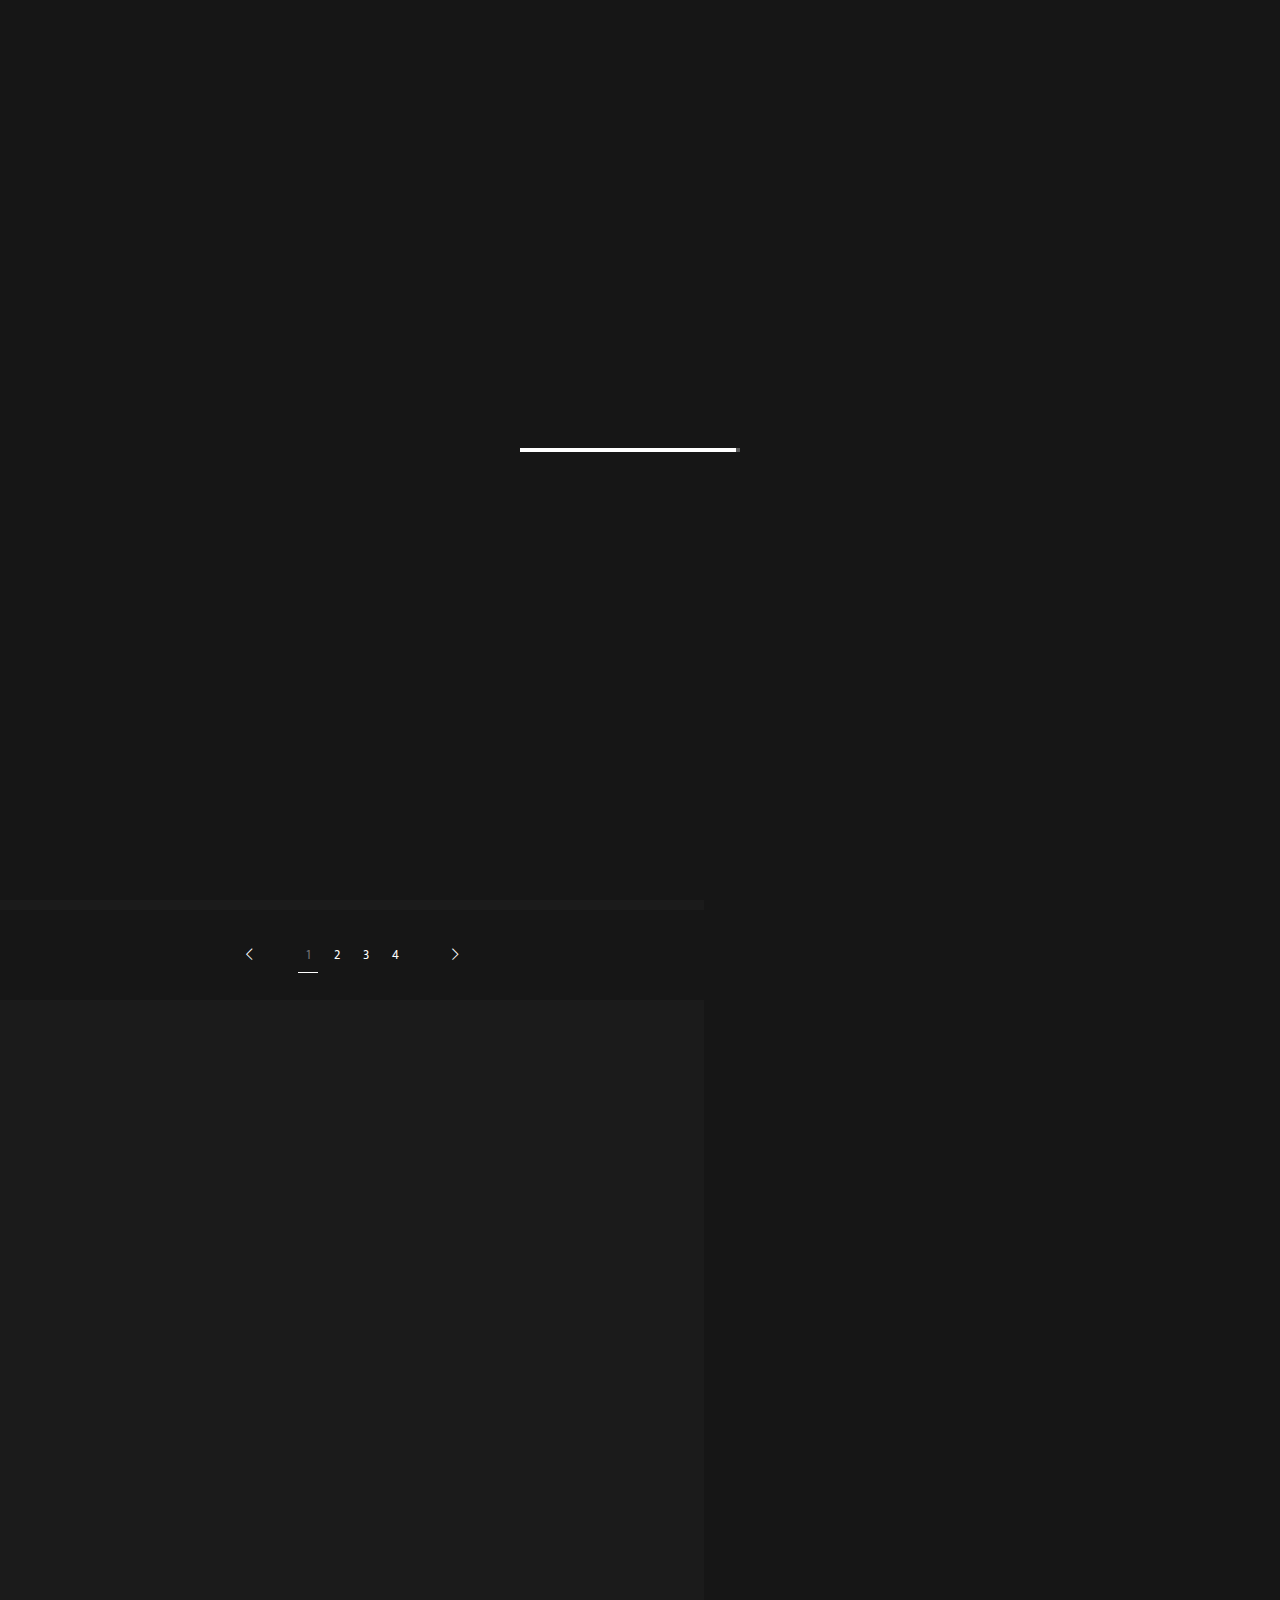
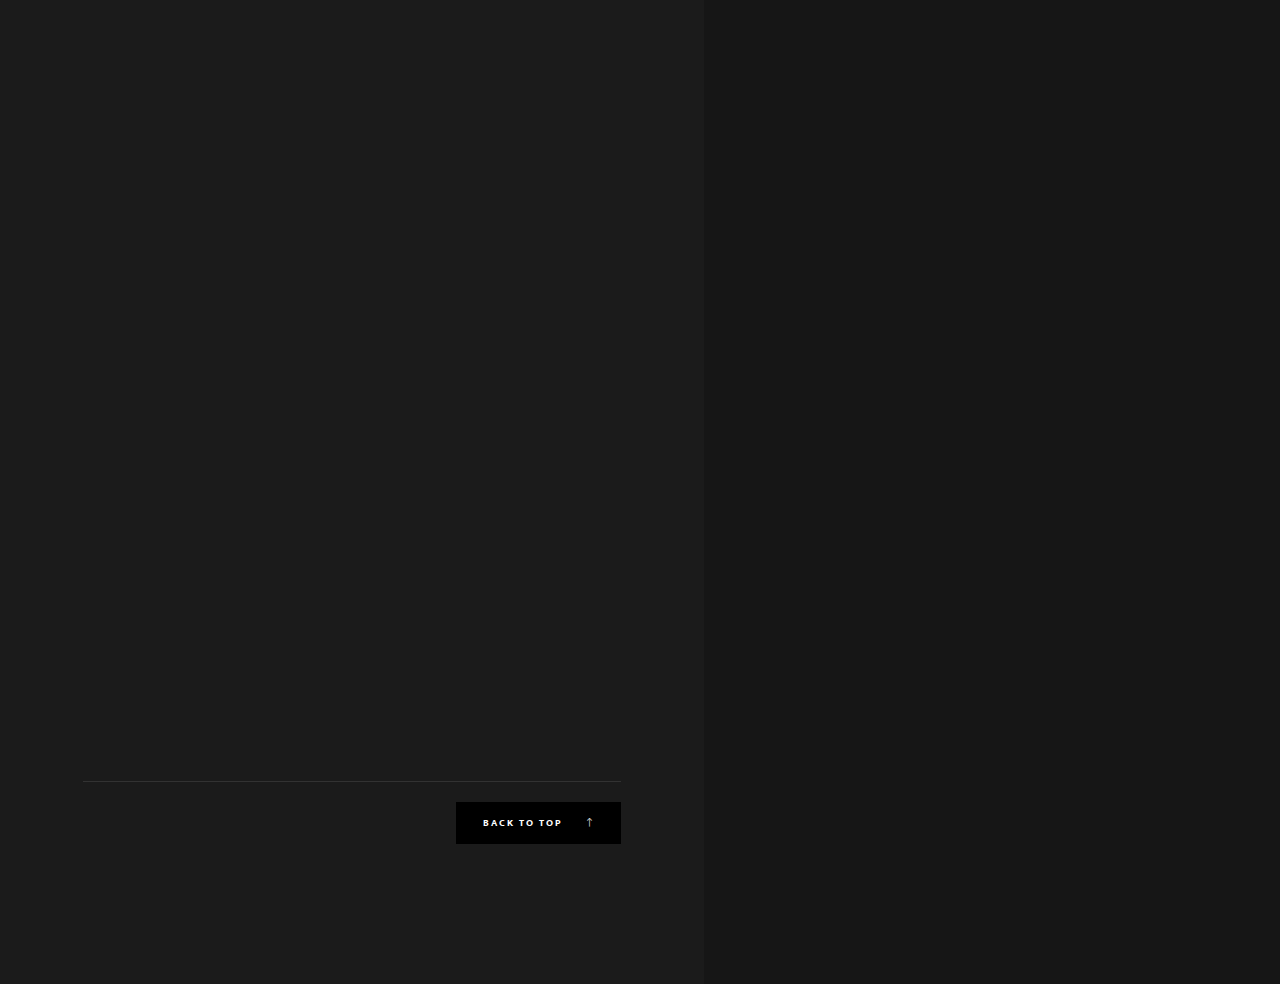
==== blog.html @ 5febd878 "website" ====
<!DOCTYPE HTML>
<html lang="en">
    <head>
        <!--=============== basic  ===============-->
        <meta charset="UTF-8">
        <title>Scott Photography - Blog</title>
        <meta name="viewport" content="width=device-width, initial-scale=1.0, minimum-scale=1.0, maximum-scale=1.0, user-scalable=no">
        <meta name="robots" content="index, follow"/>
        <meta name="keywords" content=""/>
        <meta name="description" content=""/>
        <!--=============== css  ===============-->	
        <link type="text/css" rel="stylesheet" href="css/reset.css">
        <link type="text/css" rel="stylesheet" href="css/plugins.css">
        <link type="text/css" rel="stylesheet" href="css/style.css">
        <link type="text/css" rel="stylesheet" href="css/style-dark.css"> 
        <!--=============== favicons ===============-->
        <link rel="shortcut icon" href="images/favicon.ico">
    </head>
    <body>
        <!--loader-->
        <div class="loader-wrap">
            <div class="spinner">
                <div class="double-bounce1"></div>
                <div class="double-bounce2"></div>
            </div>
        </div>
        <!--loader end-->
        <!-- main start  -->
        <div id="main">
            <!-- header start  -->
            <header class="main-header">
                <!-- logo   -->
                <a href="index.html" class="logo-holder ajax"><img src="images/scottlogo3.png" alt=""></a> 
                <!-- logo end  -->		
                <!-- page-subtitle -->				
                <div class="contact-info-btn isconin-btn_vis"><span>Contact Info</span></div>
                <!-- page-subtitle end  -->
                <div class="share-btn showshare htv"><i class="far fa-megaphone"></i><span class="header-tooltip">Share</span></div>
                <!-- mobile nav -->
                <div class="nav-button-wrap">
                    <div class="nav-button"><span></span><span></span><span></span></div>
                </div>
                <!-- mobile nav end-->					
                <!--  navigation -->
                <div class="nav-holder main-menu">
                    <nav>
                        <ul>
                            <li>
                                <a href="index.html">Home </a>
                            <li>
                                <a href="portfolio4.html">Portfolio </a>
                                <!--second level -->
                            <li>
                                <a href="about.html" class="ajax">About</a>
                            </li>
                            <li>
                                <a href="blog.html" class="ajax act-link">Blog</a>
                            </li>
                            <li>
                                <a href="contacts.html" class="ajax">Contacts</a>
                            </li>
                        </ul>
                    </nav>
                </div>
                <!-- navigation  end --> 
                <!-- contact-info-wrap -->          
                <div class="contact-info-wrap">
                    <a class="close_ciw" href="#"><i class="fal fa-long-arrow-left"></i></a>
                    <div class="contact-details fl-wrap">
                        <ul>
                            <li><span>Mail :</span><a href="#" target="_blank">jadenscott98@yahoo.com</a></li>
                        </ul>
                    </div>
                    <a href="contacts.html#sec3" class="ajax contact-info-wrap_btn">Say Hello</a>
                </div>
                <!--contact-info-wrap end -->              
            </header>
            <!-- header end -->
            <!-- wrapper  -->	
            <div id="wrapper">
                <!-- content -->	
                <div class="content">
                    <!-- column-image  -->	
                    <div class="column-image">
                        <div class="bg"  data-bg="images/bg/bg1.jpg"></div>
                        <div class="overlay"></div>
                        <div class="column-title">
                            <h2>My Stories</h2>
                        </div>
                        <div class="column-notifer">
                            <div class="scroll-down-wrap transparent_sdw">
                                <div class="mousey">
                                    <div class="scroller"></div>
                                </div>
                                <span>Scroll down  to Discover</span>
                            </div>
                        </div>
                        <div class="fixed-column-dec"></div>
                        <div class="fixed-column-anim"></div>						
                    </div>
                    <!-- column-image end  -->	
                    <!-- column-wrapper -->	
                    <div class="column-wrapper  single-content-section">
                        <!-- fixed-bottom-content-->	
                        <div class="fixed-bottom-content snw-anim">
                            <!-- pagination   -->
                            <div class="pagination-container fl-wrap">
                                <a href="#" class="prevposts-link"><i class="fal fa-chevron-left"></i></a>
                                <a href="blog.html" class="current-page">1</a>
                                <a href="#">2</a>
                                <a href="#">3</a>
                                <a href="#">4</a>
                                <a href="#" class="nextposts-link"><i class="fal fa-chevron-right"></i></a>
                            </div>
                            <!-- pagination  end -->
                        </div>
                        <!-- fixed-bottom-content end -->	
                        <!--section  -->	
                        <section class="single-content-section bot-element">
                            <div class="container small-container">
                                <!-- post -->
                                <div class="post fl-wrap fw-post">
                                    <h2><span>Lyzette's Graduation Shoot</span></h2>
                                    <ul class="blog-title-opt">
                                        <li><a href="#">16 may 2020</a></li>
                                        <li> - </li>
                                    </ul>
                                    <!-- blog media -->
                                    <div class="blog-media fl-wrap">
                                        <img src="images/folio/folio10.jpg" class="respimg" alt="">
                                    </div>
                                    <!-- blog media end -->
                                    <div class="blog-text fl-wrap">
                                        <div class="pr-tags fl-wrap">
                                            <span>Tags : </span>
                                            <ul>
                                                <li><a href="#">Design</a></li>
                                                <li><a href="#">Photography</a></li>
                                                <li><a href="#">Fashion</a></li>
                                            </ul>
                                        </div>
                                        <p>
                                            Lyzette was my first graduation photoshoot, it was a blast to do! Her unique hair color made for some very cool photo opportunites and looked amazing in the sunlight...
                                        </p>
                                        <a href="lyzblog.html" class="btn float-btn flat-btn ajax">Read more </a>
                                        <a href="https://jadensstudio.shootproof.com/gallery/12098529" class="btn float-btn flat-btn" style="float: right">View Photos </a>
                                    </div>
                                </div>
                                <!-- post end-->
                                <!-- post -->
                                <div class="post fl-wrap fw-post">
                                    <h2><span>Olivia's Photoshoot</span></h2>
                                    <ul class="blog-title-opt">
                                        <li><a href="#">9 march 2020</a></li>
                                        <li> - </li>
                                    </ul>
                                    <!-- blog media -->
                                    <div class="blog-media fl-wrap">
                                        <img src="images/folio/folio20.jpg" class="respimg" alt="">
                                    </div>
                                    <!-- blog media end -->
                                    <div class="blog-text fl-wrap">
                                        <div class="pr-tags fl-wrap">
                                            <span>Tags : </span>
                                            <ul>
                                                <li><a href="#">Design</a></li>
                                                <li><a href="#">Photography</a></li>
                                                <li><a href="#">Fashion</a></li>
                                            </ul>
                                        </div>
                                        <p>
                                            My first professional photoshoot! The photoshoot with Olivia is my personal favorite. I love how these photos turned out and I hope to do another shoot with her soon...
                                        </p>
                                        <a href="livblog.html" class="btn float-btn flat-btn ajax">Read more </a>
                                        <a href="https://jadensstudio.shootproof.com/gallery/11825646" class="btn float-btn flat-btn" style="float: right">View Photos </a>
                                    </div>
                                </div>
                                <!-- post end-->
                                <div class="post fl-wrap fw-post">
                                    <h2><span>Matthews's Photoshoot</span></h2>
                                    <ul class="blog-title-opt">
                                        <li><a href="#">14 june 2020</a></li>
                                        <li> - </li>
                                    </ul>
                                    <!-- blog media -->
                                    <div class="blog-media fl-wrap">
                                        <img src="images/folio/folio21.jpg" class="respimg" alt="">
                                    </div>
                                    <!-- blog media end -->
                                    <div class="blog-text fl-wrap">
                                        <div class="pr-tags fl-wrap">
                                            <span>Tags : </span>
                                            <ul>
                                                <li><a href="#">Design</a></li>
                                                <li><a href="#">Photography</a></li>
                                                <li><a href="#">Fashion</a></li>
                                            </ul>
                                        </div>
                                        <p>
                                            Matthew was only here for a short time and wanted some quick photos done around the beautiful city of Charlotte. Although protests were going on, we were able to get some really nice uninterrupted photos done...
                                        </p>
                                        <a href="matblog.html" class="btn float-btn flat-btn ajax">Read more </a>
                                        <a href="https://jadensstudio.shootproof.com/gallery/12248986" class="btn float-btn flat-btn" style="float: right">View Photos </a>
                                    </div>
                                </div>
                                <!-- post end-->
                            </div>
                        </section>
                        <!--section end  -->	
                        <!--footer -->			
                        <footer class="min-footer fl-wrap content-animvisible">
                            <div class="container small-container">
                                <div class="footer-inner fl-wrap">
                                    <!-- policy-box-->
                                    <!-- policy-box end-->
                                    <a href="#" class="to-top-btn to-top">Back to top <i class="fal fa-long-arrow-up"></i></a>
                                </div>
                            </div>
                        </footer>
                        <!--footer end  -->	
                    </div>
                    <!-- column-wrapper -->	
                </div>
                <!--content end-->	
                <!--share-wrapper-->
                <div class="share-wrapper">
                    <div class="share-container fl-wrap  isShare"></div>
                </div>
                <!--share-wrapper end-->
            </div>
            <!-- wrapper end -->
            <!-- categories-wrapper -->
            <div class="categories-wrapper">
                <div class="categories_slider-wrap">
                    <div class="categories_slider fl-wrap full-height">
                        <div class="swiper-container">
                            <div class="swiper-wrapper lightgallery">
                                <!-- categories_slider_item -->
                                <div class="swiper-slide">
                                    <div class="categories_slider_item">
                                        <div class="categories_slider_item_title">
                                            <a href="categories-single.html" class="ajax"><span>01</span> Nature.</a>
                                        </div>
                                        <div class="categories_slider_img">
                                            <div class="bg"  data-bg="images/bg/1.jpg"></div>
                                        </div>
                                        <div class="overlay"></div>
                                        <div class="categories_slider_item_bg"></div>
                                    </div>
                                </div>
                                <!-- categories_slider_item end -->
                                <!-- categories_slider_item -->
                                <div class="swiper-slide">
                                    <div class="categories_slider_item">
                                        <div class="categories_slider_item_title">
                                            <a href="categories-single.html" class="ajax"><span>02</span> Wedding.</a>
                                        </div>
                                        <div class="categories_slider_img">
                                            <div class="bg"  data-bg="images/bg/1.jpg"></div>
                                        </div>
                                        <div class="overlay"></div>
                                        <div class="categories_slider_item_bg"></div>
                                    </div>
                                </div>
                                <!-- categories_slider_item end -->
                                <!-- categories_slider_item -->
                                <div class="swiper-slide">
                                    <div class="categories_slider_item">
                                        <div class="categories_slider_item_title">
                                            <a href="categories-single.html" class="ajax"><span>03</span> Lifestyle.</a>
                                        </div>
                                        <div class="categories_slider_img">
                                            <div class="bg"  data-bg="images/bg/1.jpg"></div>
                                        </div>
                                        <div class="overlay"></div>
                                        <div class="categories_slider_item_bg"></div>
                                    </div>
                                </div>
                                <!-- categories_slider_item end -->                                                                   
                                <!-- categories_slider_item -->
                                <div class="swiper-slide">
                                    <div class="categories_slider_item">
                                        <div class="categories_slider_item_title">
                                            <a href="categories-single.html" class="ajax"><span>04</span> Animals.</a>
                                        </div>
                                        <div class="categories_slider_img">
                                            <div class="bg"  data-bg="images/bg/1.jpg"></div>
                                        </div>
                                        <div class="overlay"></div>
                                        <div class="categories_slider_item_bg"></div>
                                    </div>
                                </div>
                                <!-- categories_slider_item end -->                                                                     
                            </div>
                        </div>
                    </div>
                    <div class="hs-categories cel_opt">
                        <div class="hs-categories_init"></div>
                    </div>
                </div>
                <a class="categories_close cel_opt" href="#"><i class="fal fa-long-arrow-up"></i></a>
                <div class="categories-wrapper_bg"></div>
            </div>
            <!-- categories-wrapper end -->
            <!-- sidebar -->
            <div class="sb-overlay"></div>
            <div class="hiiden-sidebar-wrap outsb">
                <!-- sb-widget-wrap-->
                <div class="sb-widget-wrap fl-wrap">
                    <h3>SUBSCRIBE TO OUR NEWSLETTER</h3>
                    <div class="sb-widget  fl-wrap">
                        <p>Lorem ipsum dosectetur adipisicing elit, sed do.Lorem ipsum dolor sit amet,  </p>
                        <div class="subcribe-form fl-wrap">
                            <form id="subscribe">
                                <input class="enteremail" name="email" id="subscribe-email" placeholder="Your Email" spellcheck="false" type="text">
                                <button type="submit" id="subscribe-button" class="subscribe-button">Submit</button>
                                <label for="subscribe-email" class="subscribe-message"></label>
                            </form>
                        </div>
                    </div>
                </div>
                <!-- sb-widget-wrap end--> 
                <!-- sb-widget-wrap-->
                <div class="sb-widget-wrap fl-wrap">
                    <h3>Instagram Photos</h3>
                    <div class="sb-widget fl-wrap">
                        <div class='jr-insta-thumb' id="insta-content" data-instatoken="3075034521.5d9aa6a.284ff8339f694dbfac8f265bf3e93c8a">
                        </div>
                    </div>
                </div>
                <!-- sb-widget-wrap end--> 
                <!-- sb-widget-wrap-->
                <div class="sb-widget-wrap fl-wrap">
                    <h3>We're Are Social</h3>
                    <div class="sb-widget    fl-wrap">
                        <div class="sidebar-social fl-wrap">
                            <ul>
                                <li><a href="#" target="_blank"><i class="fab fa-facebook-f"></i></a></li>
                                <li><a href="#" target="_blank"><i class="fab fa-instagram"></i></a></li>
                                <li><a href="#" target="_blank"><i class="fab fa-twitter"></i></a></li>
                                <li><a href="#" target="_blank"><i class="fab fa-vk"></i></a></li>
                            </ul>
                        </div>
                    </div>
                </div>
                <!-- sb-widget-wrap end-->                                   
                <!-- sb-widget-wrap-->
                <div class="sb-widget-wrap fl-wrap">
                    <h3>Our Last Twitts</h3>
                    <div class="sb-widget  fl-wrap">
                        <div id="footer-twiit"></div>
                        <a href="#" target="_blank" class="twitt_btn fl-wrap">Follow Us</a>
                    </div>
                </div>
                <!-- sb-widget-wrap end-->    
            </div>
            <!-- sidebar end -->
            <!-- cursor-->
            <div class="element">
                <div class="element-item"></div>
            </div>
            <!-- cursor end-->          
        </div>
        <!-- Main end -->
        <!--=============== scripts  ===============-->
        <script type="text/javascript" src="js/jquery.min.js"></script>
        <script type="text/javascript" src="js/plugins.js"></script>      
        <script type="text/javascript" src="js/scripts.js"></script>
    </body>
</html>
---- css/style.css ----
@charset "utf-8";

/*======================================
 [ -Main Stylesheet-
  Theme: Tomson   - Creative  Responsive Photography  Template
  Version: 1.0
  Last change: 10/11/2019 ]
/*-------------Fonts---------------------------------------*/
@import url('https://fonts.googleapis.com/css?family=Playfair+Display|Ek+Mukta:200,300,400,500,600,700,800&subset=devanagari,latin-ext');
/*-------------General Style---------------------------------------*/

html {
	overflow-x: hidden !important;
	overflow-y: scroll !important;
	height: 100%;
}
body {
	margin: 0;
	padding: 0;
	font-weight: 400;
	font-size: 13px;
	height: 100%;
	text-align: center;
	background:#fff;
	color: #000;
	font-family: 'Ek Mukta', sans-serif;
}
@-o-viewport {
	width: device-width;
}
@-ms-viewport {
	width: device-width;
}
@viewport {
	width: device-width;
}
/* ---------Page preload--------------------------------------*/

.loader-wrap {
	position:fixed;
	top:0;
	left:0;
	width:100%;
	bottom:0;
	overflow:hidden;
	z-index:100;
    background: #f2f2f2;
}
 
.spinner {
  width: 220px;
  height: 4px;
  position: absolute;
  left:50%;
  top: 50%;
  margin:-2px 0 0 -120px;
}
.double-bounce1 {
	position:absolute;
	left:0;
	top:0;
	right:0;
	bottom:0;
	z-index:1;
	background:#ccc;
}
.double-bounce2 {
	position:absolute;
	left:0;
	top:0;
	right:100%;
	bottom:0;
	z-index:2;
	background:#000;
}
.page-load {
	position:fixed;
	top:90px;
	left:0;
	right:0;
	bottom:0;
	z-index:19;
	display:none;
	 -webkit-transform: translate3d(0,0,0);
}
.page-load_bg  , .page-load_bg2 {
	position:absolute;
	right:0;
	left:0;
	bottom:0;
	top:100%;
 	background: #fff;
	z-index:3;
	overflow:hidden;
}
.page-load_bg2 {
	z-index:2;
	background:#f2f2f2;
}
.page-load_bg span{
	position:absolute;
	left:50%;
	top:50%;
	width:40px;
	height:40px;
	box-sizing:border-box;
	margin:-20px 0 0 -20px;
	border:4px solid #eee;
	border-bottom-color:#000;
	z-index:20;
	border-radius:100%;
 	animation-name: spin;
  	animation-duration: 500ms;
  	animation-iteration-count: infinite;
  	animation-timing-function: linear;
 
}
.bot-element , .sec-dec  {
    transform: translateY(50px);
    opacity: 0;
}
 .nicescroll-rails {
 	transform: scale(0);
 
}
/*--------------Typography--------------------------------------*/
p {
	font-size: 12px;
	line-height: 24px;
	padding-bottom: 10px;
	font-weight: 500;
	color: #5e646a;
	text-align:left;
}
blockquote {
	float: left;
	padding: 10px 20px;
	margin: 0 0 20px;
	font-size: 17.5px;
	border-left: 15px solid #eee;
	position: relative;
}
blockquote:before {
	font-family: Font Awesome\ 5 Pro;
	content: "\f10e";
	position: absolute;
	color: #ccc;
	bottom: 3px;
	font-size: 43px;
	right: 6px;
	opacity: 0.4
}
blockquote p {
	font-family: Georgia, "Times New Roman", Times, serif;
	font-style: italic;
	color: #666;
}
.bold-title {
	margin: 15px 0;
	font-size: 24px;
	text-align: left;
	font-weight: 600;
}
/*--------------General--------------------------------------*/
#main {
	height: 100%;
	width: 100%;
	position: absolute;
	top: 0;
	left: 0;
	z-index: 2;
	opacity:1;
}
.fl-wrap {
	float: left;
	width: 100%;
	position: relative;
}
.content {
	float: left;
	width: 100%;
	position: relative;
	z-index: 5;
}
.container {
	max-width: 1224px;
	width: 92%;
	margin: 0 auto;
	position: relative;
	z-index: 5;
}
.full-height {
	height: 100%;
}
#wrapper {
    position: absolute;
    top: 90px;
    left: 0;
    right: 0;
    bottom: 0;
    z-index: 5;
 
    -webkit-transition: all 300ms linear;
    transition: all 300ms linear;
}
#wrapper.fullsceen-wrap {
    padding-bottom: 80px;
}
.content-holder {
	position:absolute;
	top:0;
	left:0;
	width:100%;
	height:100%;
}
.respimg {
	width: 100%;
	height: auto;
}
.hidden-item {
	overflow:hidden;
}
.bg {
	position: absolute;
	top: 0;
	left: 0;
	width: 100%;
	height: 100%;
	z-index: 1;
	background-size: cover;
	background-attachment: scroll;
	background-position: center;
	background-repeat: repeat;
	background-origin: content-box;
}
.overlay {
	position: absolute;
	top: 0;
	left: 0;
	width: 100%;
	height: 100%;
    background: rgba(45,45,50,0.21);
	z-index: 3;
}
.op5 {
    background: rgba(45,45,50,0.5);
}
.dark-bg {
	background:#2A2A2E;
}
/* ------header------------------------------------------------------------ */
.main-header {
	position:fixed;
	top:0;
	left:0;
	width:100%;
	height:90px;
	background:#fff;
	z-index:10;
	padding:0 60px 0 200px;
	 -webkit-transform: translate3d(0,0,0);
}
.main-header:before {
	content:'';
	position:absolute;
	right:0;
	top:0;
	height:100%;
	width:350px;
	background:#f2f2f2;
}
.main-header:after {
	content:'';
	position:absolute;
	right:350px;
	top:50%;
	height:1px;
	background:#ccc;
	width:80px;
	margin-right:-40px
}
.logo-holder {
    position: absolute;
	left:80px;
	top:20px;
	z-index:11;
}
.logo-holder img {
    position: absolute;
	height:180px;
    width:auto;
    left:-80px;
    top:-80px;
}
 
.sb-button , .share-btn {
	float:right;
	width:40px;
	height:40px;
	position:relative;
	top:34px;
	cursor:pointer;
}
.share-btn {
	line-height:40px;
	margin-right:50px;
	font-size:18px;
	top:28px;
	color:#292929;
	font-weight:900;
}
 
 
span.header-tooltip {
	position:absolute;
	width:100px;
	text-align:center;
	bottom:-35px;
	left:0;
	margin-left:-29px;
	font-size:12px;
	color:#666;
 	font-weight:600;
 
	opacity:0;
	visibility:hidden;
	transition: all .2s ease-in-out;
}
.htv:hover span.header-tooltip {
	visibility:visible;
	opacity:1;
	bottom:-25px;
}
.sb-button {
	height:28px;
}
.sb-button_point {
	height:8px;
}
.sb-button_point:before {
	content:'';
	position:absolute;
	left:50%;
	top:50%;
	width:4px;
	height:4px;
	background:#000;
	margin:-2px 0 0 -2px;
	border-radius:100%;
	transition: all .2s ease-in-out;
}
.sb-button:hover .sb-button_point:nth-child(3):before {
	margin-left:6px;
}
.overauto {
	overflow:auto;
}
.sb-overlay{
	position:fixed;
	top:0;
	bottom:0;
	left:0;
	width:100%;
	display:none;
	z-index:8;
	background:#292929;
	opacity:0.6;
}
.load-anim-cnt {
	transform: translateY(50px);
	opacity:0;
}
.fixed-column-anim  , .hiddec-anim{
	position:absolute;
	top:0;
	right:0;
	left:0;
	bottom:0;
	background:#fff;
	z-index:21;
}
/* ------Share----------------------------------------------------------- */
.share-wrapper {
	position:fixed;
	right:-300px;
	z-index:8;
	top:90px;
	background:#292929;
	width:300px;
	overflow:hidden;
	-webkit-transform: translate3d(0,0,0);
}
.share-title {
	margin-bottom:20px;
	text-align:left;
	font-size:24px;
	font-weight:700;
	color:#999;
	font-family: Georgia, "Times New Roman", Times, serif;
}
.share-container {
	padding:70px 50px 50px 70px;
}
.share-container a {
	float:left;
	width:100%;
	text-align:left;
	margin-bottom:20px;
	color: #fff;
	font-weight: 600;
	font-size: 10px;
	position: relative;
	text-transform:uppercase;
	letter-spacing:2px;
	opacity:0;
}
.share-container a:hover {
	text-decoration:underline;
}
.share-btn.uncl-share i:before {
	content: "\f00d";
}
.contact-info-btn{
	float:left;
	margin-left:50px;
	position:relative;
	top:36px;
	padding-bottom:10px;
	padding-right:40px;
	color: #000;
	font-weight: 600;
	font-size: 10px;
	position: relative;
	font-family: 'Ek Mukta', sans-serif;
	text-transform:uppercase;
	letter-spacing:2px;
    border-bottom: 1px solid #ccc;
	cursor:pointer;
 
}
.contact-info-btn:before {
    font-family: Font Awesome\ 5 Pro;
    content: "\f107";
    position: absolute;
    font-size: 16px;
    right: 0;
    top: 1px;
	font-weight:200;
}
.list {
	width:50px;
	height:40px;
	overflow:hidden;
 
	float:right;
	position:relative;
	top:28px;
	margin-right:20px;
	cursor:pointer;
}
 
.list   i{
 
	position:absolute;
	width:25px;
	height:20px;
	top:0;
	border:2px solid #292929;
	box-sizing:border-box;
	transition: all .2s ease-in-out;
}
.list   i.b1 {
	left:-12px;
}
.list  i.b2 {
	left:15px;
}
.list  i.b3 {
	left:42px;
}
.list:hover i.b1{
	left:-25px;
}
.list:hover i.b2 {
	left:2px;
}
.list:hover i.b3 {
	left:30px;
}
.contact-info-wrap {
	position: absolute;
	left:120px;
	background:#fff;
	z-index:50;
	top:90px;
	width:370px;
	padding:0 40px 80px 40px;
	transition: all .4s ease-in-out;
	opacity:0;
	visibility:hidden;
	margin-left:-20px;
}
.contact-info-wrap.vis-coninfwrap {
	opacity:1;
	margin-left:0;
	visibility:visible;
}
.contact-info-wrap_btn {
	position:absolute;
	left:0;
	bottom:0;
	width:100%;
	height:50px;
	line-height:50px;
    background: #292929;
    color: #fff;
    font-size: 10px;
    letter-spacing: 1px;
    text-transform: uppercase;
    font-weight: 700;
}
.close_ciw {
    position: absolute;
    top: 0;
    right: 0;
    width: 150px;
    height: 46px;
	line-height:46px;
	background:#f2f2f2;
    cursor: pointer;
    overflow: hidden;
     font-size: 18px;
	z-index:20;
}
.close_ciw:hover {
    background: #292929;
    color: #fff;
}
/* ------Navigation------------------------------------------------------------ */
.nav-holder {
	float:right;
	margin-right:250px;
	position:relative;
	opacity:1;
	left:0;
	visibility:visible;
	z-index:20;
	top:24px;
}
.nav-holder nav {
	position:relative;
}
.nav-holder nav li{
	float:left;
	position:relative;
	margin-right:10px;
	height:70px;
}
.nav-holder nav li ul {
	margin: 30px 0 0 0;
	opacity: 0;
	visibility: hidden;
	position: absolute;
	min-width:190px;
	top: 66px;
	left: 0;
	z-index: 1;
	padding:10px 0;
	background: rgba(0,0,0,0.71);
	transition: all .2s ease-in-out;
}
.nav-holder nav li:hover > ul {
	opacity: 1;
	visibility: visible;
	margin: 0;
}
.nav-holder nav li ul li ul {
	top: -10px  ;
	left: 100%;
	margin-left:25px;
	margin-top:0;
	max-width:150px;
}
.nav-holder nav li ul li:hover  > ul  {
	opacity: 1;
	visibility: visible;
	margin-right:0px;
}
.nav-holder nav li ul li {
	width:100%;
	float:left;
	height:auto;
	position:relative;
}
.nav-holder nav li a {
	float: left;
	padding: 10px;
    font-size: 12px;
    text-transform: uppercase;
    font-weight: bold;
    line-height: 25px;
    color: #232D38;
	-webkit-transition: all 100ms linear;
    transition: all 100ms linear;
}
.nav-holder nav li a.act-link   , .nav-holder nav li a:hover{
    color: #999;
}
.nav-holder nav li ul a {
	color:#fff;
	float:left;
	width:100%;
	font-size:12px;
	text-align:left;
	padding:2px 15px;
	letter-spacing:0px;
}
.nav-holder nav li a:before {
	content:'';
	position:absolute;
	top:-24px;
	left:0;
	width:0;
	background:#292929;
	height:3px;
}
.nav-holder nav li a.act-link:before {
	width:100%;
}
.nav-holder nav li ul li a.act-link:before , .nav-holder nav li ul li ul li a.act-link:before {
	display:none;
}
.nav-button-wrap {
	display:none;
}
/* ------Sliders------------------------------------------------------------ */ 
.bottom-panel {
	position: absolute;
	left:0;
	bottom:0;
	z-index:11;
	height:90px;
	width:100%;
	background:#fff;
	padding-left:80px;
	 -webkit-transform: translate3d(0,0,0);
}
.bottom-panel.fs-slider-panel {
	padding-left:30px;
}
.bottom-panel-column {
	float:left;
	position:relative;
}
.bottom-panel-column.bottom-panel-column_left {
	width:30%;
}
.bottom-panel-column.bottom-panel-column_left:before {
	content:'';
	position:absolute;
	top:0;
	left:-80px;
	right:150px;
	bottom:-70px;
 
	background:#292929;
}
.bottom-panel-column.bottom-panel-column_left.fix-size {
	width:500px;
}
.bottom-panel-column.bottom-panel-column_right {
	width:70%;
	height:70px;
}
.bottom-panel-column.bottom-panel-column_right.no-scb {
	padding-right:70px;
}
.bottom-panel-column.bottom-panel-column_right.fix-size  {
	width:calc(100% - 500px)
}
.single-carousel-control {
	z-index:100;
}
.single-carousel-control .scroll-down-wrap {
    top: 16px;
    z-index: 100;
}
.single-carousel-control .fw-carousel-counter {
	float: right;
	position:relative;
	width:auto;
	top:26px;
	bottom:inherit;
	padding:10px 15px;
 	background:#f1f1f1;
}
.single-carousel-control .fw-carousel-counter.no-scb {
	position:absolute;
	left:50%;
	margin-left:-40px;
	padding:10px 10px 0;
	background:#292929;
	height:38px;
	top:30px;
}
.single-carousel-control .fw-carousel-counter:before {
    content: '';
    position: absolute;
    top: 20px;
    width: 8px;
    height: 1px;
    left: 50%;
	margin-left:-4px;
    background: #999;
    -webkit-transform: rotate(-45deg);
    transform: rotate(-45deg);
}
.single-carousel-control .fw-carousel-counter:after {
	content:'';
	position:absolute;
	left:-60px;
	top:50%;
	height:30px;
	width:1px;
	background:#ccc;
	margin-top:-15px;
}
.single-carousel-control .fw-carousel-counter.no-scb:after {
	display:none;
}
.single-carousel-control .fw-carousel-counter.no-scb:before {
	margin-top:-2px;
}
.single-carousel-control .fw-carousel-counter span {
	float:left;
	width:30px;
	position:relative;
	font-size:12px;
	color:#666;
	font-weight:700;
}
.single-carousel-control .fw-carousel-counter.no-scb span {
	color:#fff;
	font-weight:500;
	font-size:10px;
}
.single-carousel_arrow {
	position:absolute;
	top:50%;
	width:40px;
	height:40px;
	line-height:40px;
	background:rgba(0,0,0,0.71);
	border-radius:100%;
	z-index:100;
	margin-top:-20px;
	color:#fff;
	cursor:pointer;
}
.single-carousel_arrow.fw-carousel-button-prev {
	left:40px;
}
.single-carousel_arrow.fw-carousel-button-next {
	right:40px;
}
.single-carousel-control_list {
	float:left;
	position:relative;
	padding-right:60px;
	top:24px;
}
.single-carousel-control_list:before {
	content:'';
	position:absolute;
	top:-24px;
	bottom:-70px;
	left:-90px;
	right:0;
	background:#292929;
}
.single-carousel-control_list li {
	float:left;
	font-size: 10px;
	background:#292929;
	padding:15px 0;
	width:140px;
    text-transform: uppercase;
    font-weight: bold;
	color: #fff;
	cursor:pointer;
	position:relative;
}
.single-carousel-control_list.no-scb {
	top:19px;
}
.single-carousel-control_list.no-scb li{
	padding:10px 0;
	background:#fff;
	margin-right:30px;
    font-weight: 600;
    text-transform: uppercase;
    font-size: 10px;
    color: #000;
}
.single-carousel-control_list li:hover {
	background:#212121;
}
.single-carousel-control_list.no-scb li:hover {
	background:none;
}
.decl:before {
	content: '';
    position: absolute;
    top: 16px;
    width: 1px;
    height: 16px;
    left: 0;
    background: #999;
}
.single-carousel-control_list.no-scb li.decl:before {
	left:-20px;
}
.slider-counter_wrap {
	position: absolute;
	right:0;
	bottom:90px;
	top:0;
	z-index:10;
	width:80px;
	background:#fff;
	 -webkit-transform: translate3d(0,0,0);
}
.slider-counter_wrap  .fw-carousel-counter , .slider-counter_wrap .swiper-counter , .slider-counter_wrap .count-folio{
	position:absolute;
	width:80px;
	left:0;
	top:50%;
	overflow:hidden;
	margin-top:-80px;
	height:180px;
	background:#292929;
	padding-top:70px;
}
.slider-counter_wrap  .fw-carousel-counter span , .slider-counter_wrap .swiper-counter div   {
	float:left;
	width:100%;
	height:30px;
	font-weight:600;
	position:relative;
	left:-10px;
	color:#fff;
	font-size:12px;
}
.slider-counter_wrap  .fw-carousel-counter span.j2total:before  , .slider-counter_wrap .swiper-counter div#total:before {
	content:'';
	position:absolute;
	top:-5px;
	width:20px;
	height:1px;
	left:50%;
	margin-left:-20px;
	background:#fff;
	opacity:0.4;
 
}
.slider-counter_wrap  .fw-carousel-counter span.j2total , .slider-counter_wrap .swiper-counter div#total {
	left:10px;
}
.scroll-down-wrap {
	float: left;
	height: 100%;
	position: relative;
	top:32px;
	z-index:100
}
.scroll-down-wrap span {
	float: left;
	margin-left: 20px;
	position: relative;
	top: 8px;
	font-weight: 600;
	text-transform: uppercase;
	font-size: 10px;
	color: #000;
	z-index:10;
}
.scroll-down-wrap.transparent_sdw span , .bottom-panel-column.bottom-panel-column_left .scroll-down-wrap  span{
	color:#fff;
}
.scroll-down-wrap.transparent_sdw:before , .bottom-panel-column.bottom-panel-column_left .scroll-down-wrap:before{
 
	background:#292929;
}
.scroll-down-wrap.transparent_sdw span:before , .bottom-panel-column.bottom-panel-column_left .scroll-down-wrap span:before {
	background:#fff;
}
.mousey {
	float: left;
	width: 20px;
	height: 30px;
	border-radius: 4px;
	padding: 0 6px;
	border: 2px solid #292929;
	box-sizing: border-box;
	position:relative;
	z-index:10;
}
.scroll-down-wrap.transparent_sdw .mousey  , .bottom-panel-column.bottom-panel-column_left .scroll-down-wrap .mousey {
	border-color:#fff;
}
.scroller {
	position: relative;
	left: 50%;
	top: 6px;
	margin-left: -1px;
	width: 2px;
	height: 6px;
	background:#292929;
	border-radius: 25%;
	animation-name: scroll;
	animation-duration: 2.2s;
	animation-timing-function: cubic-bezier(.15, .41, .69, .94);
	animation-iteration-count: infinite;
}
.scroll-down-wrap.transparent_sdw .scroller , .bottom-panel-column.bottom-panel-column_left .scroll-down-wrap .scroller {
	background:rgba(255,255,255, 0.4);
}
@keyframes scroll {
	0% {
		opacity: 0;
	}
	10% {
		transform: translateY(0);
		opacity: 1;
	}
	100% {
		transform: translateY(10px);
		opacity: 0;
	}
}
.scroller2 {
	top:50%;
	margin-top:-3px;
	animation-name: scroll2;
	animation-duration: 2.2s;
	animation-timing-function: cubic-bezier(.15, .41, .69, .94);
	animation-iteration-count: infinite;
}
@keyframes scroll2 {
	0% {
		opacity: 0;
	}
	10% {
		opacity: 1;
	}
	100% {
		opacity: 0;
	}
}

.thumb-info {
	position:absolute;
	bottom:-300px;
	left:0;
	right:0;
	padding:20px 30px;
	z-index:12;
    transition: all 400ms linear;
}
.swiper-slide:hover .thumb-info {
	bottom:0;
}
.dark-gradient  , .thumb-info{
    background:  rgba(0,0,0,0.6);
}
.thumb-info h3{
	text-align:left;
	color:#fff;
	font-size:18px;
	font-weight:600;
}
.thumb-info h3 a{
	 color:#fff;
    transition: all 200ms linear;
}
.thumb-info h3 a:hover  {
	color:rgba(255,255,255,0.61);
}
.thumb-info p {
	color:#fff;
	opacity:0.6;
	font-family: Georgia, "Times New Roman", Times, serif;
	font-style: italic;
}
.vis-thumb-info .thumb-info {
	float:left;
	position:relative;
	margin-top:15px;
	background:none;
	padding:0;
	left:0;
	right:0;
	opacity:1 !important ;
	visibility: visible!important ;
	bottom:0 !important ;
}
.vis-thumb-info .thumb-info h3  , .vis-thumb-info .thumb-info h3 a{
	color:#000;
}
.vis-thumb-info .thumb-info h3 a:hover {
	color:#999;
}
.vis-thumb-info .thumb-info h3{
	float: left;
    text-align: center;
    font-size: 16px;
    font-weight: 700;
	width:100%;
}
.vis-thumb-info .thumb-info p{
	float: left;
    width: 100%;
    color: #847E80;
    text-align: center;
    font-weight: 700;
    font-size: 12px;
    font-family: 'Playfair+Display', serif;
    font-style: italic;
	opacity:1;
}
.fsc-holder {
    width: 100%;
    height: 100%;
    position: absolute;
	top:0;
	left:0;
	padding:0 80px 90px 0;
    z-index: 1;
	overflow:hidden;
}
.fsc-holder.fsc-holder2 {
	padding:0 0 90px 0;
}
.swiper-container {width:100%;height:100%;margin:0 auto;}  .slider-wrap .swiper-slide ,   .fs-gallery-wrap .swiper-slide , .portfolio-wrap .swiper-slide{   position:relative; width: auto; }
.slider-wrap  , .portfolio-wrap  , .hero-slider-img .swiper-slide {
	float:left;
	width:100%;
	height:100%;
	position:relative;
}
.slider-wrap.homecarousel  {
	height:100%;
}
.slider-wrap.homecarousel .swiper-slide{
	padding:0 0 0 0;
}
.slider-wrap.homecarousel.hompad  .swiper-container , .portfolio-wrap.hompad .swiper-container{
	padding-right:20px;
}
.slider-wrap .swiper-slide img , .fw-carousel  .swiper-slide img   {
	width: auto!important;
	height:100% !important;
	position:relative;
	z-index:1;
}
.slider-wrap .swiper-slide   , .fw-carousel  .swiper-slide    {
    width: auto!important;
    height: 100% !important;
    display: inherit !important;
}
.half-scrollbar {
	position:absolute;
	left:100px;
	right:80px;
	top:44px;
	height:2px;
}
.hs_init {
	position:absolute;
	left:0;
	right:0;
	height:6px;
	top:50%;
}
.hs_init:before {
	content:'';
	position:absolute;
	left:0;
	right:0;
	height:2px;
	background:#ccc;
	top:50%;
	margin-top:-1px;
}

.hs_init .swiper-scrollbar-drag {
    background:#292929;
    border-radius:0;
 
}
.fs-controls_wrap {
	float:right;
	position:relative;
	top:28px;
}
.fs-controls_wrap:before {
	content:'';
	position:absolute;
	left:50%;
	margin-left:-10px;
	width:1px;
	height:20px;
	background:#ccc;
	top:50%;
	margin-top:-10px;
}
.fw_cb {
	float:left;
	width:36px;
	height:36px;
	line-height:36px;
	margin-right:20px;
	font-size:12px;
	color:#fff;
	background:#292929;
	cursor:pointer;
	border-radius:4px;
}
.thumbnail-container {
	position: absolute;
	left:0;
	right:100%;
	top:0;
	bottom:90px;
	background:#fff;
	z-index:220;
	overflow: hidden;
}
.thumbnail-container.visthumbnails {
	overflow:auto;
}
.thumb-img {
	float:left;
	cursor:pointer;
	margin:10px;
	position:relative;
	-webkit-transition: all 200ms ease-in-out;
	transition: all 200ms ease-in-out;
}
.thumb-img:hover  {
	opacity:0.4;
}
.thumbnail-wrap {
	padding:110px 70px;
}
.thumb-img:before {
	content:'';
	position:absolute;
	left:0;
	right:0;
	height:100%;
	opacity:1;
	z-index:2;
	background:#fff;
	-webkit-transition: all 400ms ease-in-out;
	transition: all 400ms ease-in-out;
}
.thumb-img.visthumbnails:before{
	opacity:0;
}
.thumb-img img {
	width: auto;
	height:150px;
}
.swiper-link-wrap  {
	padding-right:110px;
}
.swiper-link-wrap .thumb-info {
	right:110px;
}
.swiper-link  {
	background:#292929;
	color:#fff;
	width:80px;
	height:100%;
	position:absolute;
	right:16px;
	top:0;
}
.swiper-link span {
	position:absolute;
	left:-12px;
	top:50%;
	font-size:10px;
	text-transform:uppercase;
	font-weight:500;
	color:rgba(255,255,255,0.71);
	letter-spacing:2px;
	white-space: nowrap;
    -webkit-transform: rotate(-90deg);
    transform: rotate(-90deg);
	z-index:2;
}
.swiper-link:hover span {
	color:#fff;
}
.swiper-link:before {
	content:'';
	position:absolute;
	left:100%;
	right:0;
	top:0;
	bottom:0;
	z-index:1;
	background:#212121;
	-webkit-transition: all 200ms linear;
	transition: all 200ms linear;
}
.swiper-link:hover:before {
	left:0;
}
.box-media-zoom {
	position: absolute;
	top: 30px;
	right: 30px;
	width: 40px;
	height: 40px;
	line-height: 40px;
 	transform: scale(0);
	color: #fff;
	font-size:11px;
	background: rgba(0,0,0,0.71);
	border-radius:100%;
	z-index: 5;
	cursor:pointer;
	-webkit-transition: all 200ms linear;
	transition: all 200ms linear;
}
.swiper-link-wrap .box-media-zoom {
	right:130px
}
.gallery-item:hover .fet_pr-carousel-box-media-zoom , .hov_zoom:hover .box-media-zoom  {
	transform: scale(1);
}
.hov_zoom {
	overflow:hidden;
}
.media-container {
	position:absolute;
	left:0;
	right:80px;
	bottom:0;
	top:0;
}
.media-container.media-container_fs {
	right:0;
}
.hlaf-slider-pag {
    position: absolute;
    bottom:190px;
    right: 70px;
    z-index: 120;
}
.hlaf-slider-pag.hlaf-slider-pag_fs {
	bottom:40px;
	right: 40px;
}
.hlaf-slider-pag .swiper-pagination-bullet {
    width:50px;
    height:20px;
    display:block;
	float:left;
	margin-bottom:10px;
	line-height:20px;
    border-radius:0;
    background:none;
	overflow:hidden;
	opacity:0.8;
	position:relative;
}
.hero-slider-wrap_pagination  .swiper-pagination-bullet:before {
	content:'';
	position:absolute;
	left:10px;
	height:1px;
	top:50%;
	background:#fff;
	width:0;
	margin-top:-1px;
	-webkit-transition: all 200ms linear;
    transition: all 200ms linear;
}
.hero-slider-wrap_pagination  .swiper-pagination-bullet.swiper-pagination-bullet-active:before , .hero-slider-wrap_pagination  .swiper-pagination-bullet:hover:before {
	width:10px;
}
.hero-slider-wrap_pagination  .swiper-pagination-bullet:after {
	content:'01';
	position:absolute;
	left:30px;
	right:0;
	bottom:0;
	top:0;
	line-height:20px;
	color:#fff;
	font-size:18px;
	font-weight: 500;
	-webkit-transform: scale(0.5);
	-moz-transform: scale(0.5);
	transform: scale(0.5);
	-webkit-transition: all 100ms linear;
    transition: all 100ms linear;
	opacity:1;
}
.hero-slider-wrap_pagination  .swiper-pagination-bullet.swiper-pagination-bullet-active:after , .hero-slider-wrap_pagination  .swiper-pagination-bullet.swiper-pagination-bullet-active {
	opacity:1;
	-webkit-transform: scale(1.0);
	-moz-transform: scale(1.0);
	transform: scale(1.0);
}
.hero-slider_details_wrap {
	position:absolute;
	bottom:0;
	right:0;
	background:#272729;
	z-index:10;
	padding:80px 50px 50px 100px;
	width:45%;
}
.hero-slider_details li {
	float:left;
	width:33.3%;
	position:relative;
	text-align:left;
	text-transform:uppercase;
	letter-spacing:2px;
	font-size:10px;
	font-weight:700;
	color:#fff;
}
.hero-slider_details li span {
	color:rgba(255,255,255,0.71);
	padding-top:10px;
	float:left;
	width:100%;
}
.hero-slider_details li:before {
	content:'';
	position:absolute;
	left:0;
	top:-30px;
	color:#fff;
	letter-spacing:2px;
	font-size:10px;
	font-weight:100;
}
.hero-slider_details li:nth-child(1):before {
	content:".01"
}
.hero-slider_details li:nth-child(2):before {
	content:".02"
}
.hero-slider_details li:nth-child(3):before {
	content:".03"
}
.hero-slider_details_url {
	position:absolute;
	width:70px;
	height:100%;
	right:0;
	color:#fff;
	z-index:10;
	top:0;
	background:#212121;
	text-align: center;
      display: flex;
      align-items: center;
}
.hero-slider_details_url i {
	float:left;
	width:100%;
}
.fs-slider-item {
	height:100%;
}
.fs-slider_align_title {
	float:left;
	width:55%;
	padding-left:180px;
	position:relative;
	top:44%;
	z-index:20;
	text-align:left;
	opacity:0;
	margin-top:50px;
	-webkit-transition: all 0.3s  linear;
	transition: all 0.3s linear;
	transition-delay: 1.0s;
}
.fs-slider .swiper-slide-active .fs-slider_align_title , .fs-slider2  .swiper-slide-active .fs-slider_align_title{
	opacity:1;
	margin-top:0;
}
.fs-slider_align_title h2 , .fs-slider_align_title h2 a {
	color:#fff;
}
.fs-slider_align_title h2 {
	font-weight: 700;
    font-size: 68px;
    text-transform: uppercase;
    line-height: 42px;
    padding-bottom: 20px;
	position:relative;
}
.fs-slider_align_title h2:before {
	content:'';
	position:absolute;
	left:0;
	top:-50px;
	width:70px;
	height:1px;
	background:#fff;
}
.fs-slider_align_title p {
	color:rgba(255,255,255,0.81);
	max-width:450px;
}
.hero-slider_control-wrap {
	position:absolute;
	bottom:0;
	left:0;
	width:55%;
	padding:20px 40px 40px 170px;
	z-index:10;
}
.hero-slider_control-wrap .scroll-down-wrap {
	top:14px;
}
.hero-slider_control_item {
	float:right;
	position:relative;
	top:20px;
}
.hero-slider_control_item div {
	float:left;
	margin-left:20px;
	color:#fff;
	cursor:pointer;
	font-size:16px;
	width:40px;
}
.home-slider-counter-wrap {
	position:absolute;
	left:180px;
	bottom:50px;
	z-index:20;
}
.home-slider-counter-wrap .swiper-counter{
	padding:12px 25px;
	background:rgba(0,0,0,0.71);
	float:left;
	position:relative;
}
.home-slider-counter-wrap .swiper-counter:before {
    content: '';
    position: absolute;
    top: 18px;
    width: 12px;
    height: 1px;
    left: 50%;
    margin-left: -6px;
    background: rgba(255,255,255,0.41);
    -webkit-transform: rotate(-45deg);
    transform: rotate(-45deg);
}
.home-slider-counter-wrap .swiper-counter div {
    float: left;
    width: 30px;
    position: relative;
    font-size: 10px;
    color: #fff;
    font-weight: 500;
}
.slide-progress-wrap {
	position:absolute;
	bottom:0;
	right:0;
	width:100%;
	height:6px;
	z-index:100;
	overflow:hidden;
	background:rgba(255,255,255,0.2);
}
.slide-progress {
	position:absolute;
	left:0;
	top:0;
	width:0;
	height:100%;
	background:#000;
}
.multi-slideshow-wrap_1 {
	position:absolute;
	left:0;
	width:60%;
	top:0;
	bottom:0;
	overflow:hidden;
	z-index:1;
	padding:0 4px 0 0;
}
.multi-slideshow-wrap_1.multi-slideshow-wrap_fs {
	width:100%;
	padding:0;
}
.multi-slideshow-wrap_2 {
	position:absolute;
	right:0;
	width:50%;
	padding:4px 0 0 4px;
	bottom:0;
	top:50%;
	overflow:hidden;
	z-index:1;
	background:#fff;
}
.multi-slideshow-wrap_3 {
	position:absolute;
	z-index:3;
	width:50%;
	height:50%;
	right:0;
	top:0;
	overflow:hidden;
	padding:0 0 0 4px;
	background:#fff;
}
.kenburns   .bg {
    -webkit-transform: scale(1);
    -ms-transform: scale(1);
    transform: scale(1);
    -webkit-transition: all 1.5s linear;
    transition: all 1.5s linear;
}
.ms-container .swiper-slide-active .kenburns .bg , .ms-container .swiper-slide-duplicate-active .kenburns .bg {
	-webkit-transition: all 6.5s linear;
    transition: all 6.5s linear;
    -webkit-transform: scale(1.3);
    transform: scale(1.3);
}
.home-main_container {
	position:absolute;
	left:0;
	right:0;
	bottom:0;
	top:0;
	background:#fff;
	overflow:hidden;
}
 .home-main_title {
	position:absolute;
	left:0;
	z-index:20;
	padding-left:180px;
}
.follow-wrap {
	bottom:60px;
	cursor:pointer;
	right:180px;
	position:absolute;
	z-index:30;
}
.follow-wrap ul {
	padding-top:15px;
	position:relative;
	visibility:hidden;
	opacity:0;
	float:left;
	-webkit-transition: all 0.3s ease-in-out;
	transition: all 0.3s ease-in-out;
}
.follow-wrap ul li {
	float:left;
	margin-right:20px;
}
.follow-wrap ul li a {
	color:#fff;
}
.follow-wrap:hover ul {
	visibility:visible;
	opacity:1;
}
.follow-wrap_title {
	float:left;
	position:relative;
}
.follow-wrap_title span{
	color: #fff;
	text-transform:uppercase;
	font-size:10px;
	letter-spacing:2px;
	text-align:left;
	font-weight:500;
	position:relative;
	z-index:2;
}
.follow-wrap_title:before {
	content:'';
	position:absolute;
	left:-15px;
	right:-15px;
	top:-8px;
	bottom:-8px;
	background:rgba(0,0,0,0.5);
	z-index:1;
}
.follow-wrap_title i {
	color:#fff;
	padding-left:30px;
	position:relative;
	top:2px;
	z-index:2;
}
.follow-wrap:hover:hover .follow-wrap_title i {
	padding-left:50px;
}
.home-main_title {
	bottom:80px;
	width:100%;
}
.home-main_title_item h4 {
	color: #fff;
	text-transform:uppercase;
	font-size:10px;
	letter-spacing:2px;
	text-align:left;
	font-weight:500;
}
.home-main_title_item p {
	margin-bottom:20px;
	color: #fff;
	max-width:450px;
} 
.home-main_title_item h2 {
	color: #fff;
	font-weight:700;
	font-size:64px;
	text-align:left;
 	text-transform:uppercase;
	position:relative;
}
.slider-mask {
	position:absolute;
	top:0;
	left:0;
	bottom:0;
	right:0;
	z-index:19;
}
.ms-container .overlay {
	background: rgba(45,45,50,0.31);
}
.hero-decor-let {
	position: absolute;
	color: #fff;
	font-size: 10px;
	left: 180px;
	top: 90px;
	z-index: 20;
	font-weight: 500;
	text-transform:uppercase;
	white-space:nowrap;
	letter-spacing:6px;
}
.hero-decor-let div{
	position:absolute;
	top:0;
	left:0;
	background:rgba(0,0,0,0.41);
	padding:10px 20px;
}
.follow-wrap.hsfp {
	display:none;
 
}
/*------btn------------------------------------------------*/
.btn {
	padding: 15px 35px;
    cursor: pointer;
    background: #292929;
    -webkit-appearance: none;
    position: relative;
    color: #fff;
    font-size: 10px;
	letter-spacing:1px;
	text-transform:uppercase;
    font-weight: 700;
	display:inline-block;
}
.btn:before {
	content:'';
	position:absolute;
	right:15px;
	top:50%;
	width:0;
	height:1px;
	background:#fff;
}
.btn:before , .btn , .follow-wrap_title i {
	-webkit-transition: all 0.3s ease-in-out;
	transition: all 0.3s ease-in-out;
}
.btn:hover{
	padding-right:55px;
	color:rgba(255,255,255,0.71);
}
.pr-det-container .btn{
	-webkit-transition: all 0.0s ease-in-out;
	transition: all 0.0s ease-in-out;
}
.btn:hover:before {
	width:10px;
}
.fl-btn {
	float:left;
	margin-top:20px;
}
/*------Sidebar------------------------------------------------*/
.hiiden-sidebar-wrap {
	position:fixed;
	overflow: hidden;
	width:400px;
	z-index:19;
	right:-450px;
	top:90px;
	bottom:0;
	background:#fff;
	padding:50px   40px;
	-webkit-transform: translate3d(0,0,0);
}
.sb-widget-wrap {
	margin-bottom:50px;
	padding-bottom:30px;
	border-bottom:1px solid #eee;
}
.sb-widget-wrap h3 {
	color: #666;
    text-align: left;
    font-size: 12px;
    font-weight: 700;
    text-transform: uppercase;
    letter-spacing: 2px;
    margin: 0 0 20px;
}
.sb-widget p {
	color:#888;
	text-align: left;
}
.jr-insta-thumb {
	float: left;
	width: 100%;
}
.jr-insta-thumb a {
	float: left;
	width: 33.3%;
	padding: 5px;
	overflow: hidden;
	-webkit-transition: all 0.3s ease-in-out;
	transition: all 0.3s ease-in-out;
}
.jr-insta-thumb a img {
	width: 100%;
	height: auto;
	border-radius:4px;
}
.jr-insta-thumb a:hover {
	opacity: 0.6;
}
#subscribe {
	float:left;
	width:100%;
	margin-top:20px;
}
#subscribe .enteremail {
	background-color:#f9f9f9;
	border:1px solid #e4e4e4;
    font-size: 12px;
    height: 55px;
    padding: 0 20px;
    width: 100%;
	outline:none;
 
}
#subscribe .enteremail:focus  , #subscribe .enteremail:-webkit-autofill {
	background:#f9f9f9;
}
 
#subscribe .enteremail::-webkit-input-placeholder  {
	color: #000;
	font-weight: 600;
	font-size: 10px;
	position: relative;
	font-family: 'Ek Mukta', sans-serif;
	text-transform:uppercase;
	letter-spacing:2px;
}
#subscribe-button {
	margin-top:10px;
	width:100%;
	height:55px;
	float:right;
	background:#292929;
	color:#fff;
	font-weight:700;
	border:none;
	font-size:11px;
	cursor:pointer;
}
#subscribe-button:hover  , .twitt_btn:hover , .sidebar-social li a:hover{
	color:rgba(255,255,255,0.7)
}
.subscribe-message{
	float:left;
	width:100%;
	margin-top:20px;
	font-weight:500;
	font-size:11px;
	text-align:left;
	color:#666;
}
#footer-twiit div.user {
	float:left;
	width:100%;
	margin-bottom:10px;
	font-size:11px;
	font-style:italic;
}
#footer-twiit div.user a {
	color:#666;
}
#footer-twiit div.user img {
	display:none;
}
#footer-twiit {
	text-align:left;
}
#footer-twiit p.interact {
	 float:left;
	 width:100%;
	 margin:15px 0 5px;
}
#footer-twiit p.interact a {
	float:left;
	color:#fff;
	margin-right:10px;
	background:#292929;
	padding:3px 10px;
	font-size:10px;
	font-weight:500;
}
#footer-twiit p.interact a:hover {
	color:#888;
}
#footer-twiit ul li {
	margin-bottom:20px;
	float:left;
	width:100%;
	padding-bottom:10px;
	border-bottom:1px solid #eee;
}
#footer-twiit ul li:last-child {
	border-bottom:none;
	padding-bottom:0;
	margin-bottom:0;
}
#footer-twiit p.tweet {
	text-align:left;
}
#footer-twiit p.tweet a:hover {
	color:#888;
}
#footer-twiit  .timePosted a {
	color:#999;
	font-style:italic;
	float:left;
	width:100%;
	text-align:left;
}
.twitt_btn {
	padding:15px 0;
	background:#292929;
	margin-top:20px;
    color: #fff;
    font-weight: 700;
	font-size:11px;
}
.sidebar-social li {
	float:left;
	margin-right:4px;
}
.sidebar-social li a {
	float:left;
	width:36px;
	height:36px;
	line-height:36px;
	border-radius:4px;
	background:#292929;
	color:#fff;
	font-size:11px;
}
/* ------portfolio------------------------------------------------------------ */ 
.ff_panel-conainer {
	z-index:1;
	padding:0 20px 90px;
    min-height: 100vh;
}
.gallery-item,
.grid-sizer {
	width: 33.3%;
	position: relative;
	float: left;
	overflow: hidden;
}
.gallery-item-second,
.grid-sizer-second {
	width: 66.6%;
}
.four-column .gallery-item {
	width: 25%;
}
.four-column .gallery-item.gallery-item-second   , .two-column .gallery-item{
	width: 50%;
}
.min-pad .gallery-item{
	padding:4px;
}
.big-padding .gallery-item {
	padding:10px;
}
.gallery-item img,
.grid-sizer img {
	width: 100%;
	height: auto;
	position: relative;
	z-index: 1;
	background: #292929;
	-webkit-transition: all 2000ms cubic-bezier(.19,1,.22,1) 0ms;
	-webkit-transform: translateZ(0);
    transform: translateZ(0);
  	transition: all 2000ms cubic-bezier(.19,1,.22,1) 0ms;
}
.gallery-item:hover img  {
	-webkit-transform: scale(1.15);
	transform: scale(1.15);
}
 .vis-thumb-info .gallery-item:hover img ,   #portfolio_horizontal_container.no-scale-img .portfolio_item:hover img  {
	-webkit-transform: scale(1.0);
	transform: scale(1.0);
}
 
.hor-content_padd .slider-counter_wrap {
	display:none;
 	 
}
 
.nicescroll-rails-hr {
	width:inherit;
	left:0!important;
	right:80px!important;
	margin-top:-12px !important;
 
}
.bottom-filter-wrap {
	position:fixed;
	bottom:0;
	left:0;
	right:0;
	height:80px;
	z-index:100;
	background:#fff;
	padding:0 20px 0 20px;
	-webkit-transform: translate3d(0,0,0);
}
.bottom-filter-wrap:after {
	content:'';
	position:absolute;
	width:60%;
	height:100%;
	top:0;
	left:0;
	background:#292929;
	z-index:1;
}
.bottom-filter-wrap  .scroll-down-wrap {
	top:28px;
	float:right;
	margin-right:20px;
 
}
.bottom-filter-wrap  .scroll-down-wrap:before {
	display:none;
}
.bottom-filter-wrap:before {
    content: '';
    position: absolute;
    top: -10px;
    left: 0;
	right:0;
    height: 6px;
    background: #e2e2e2;
}
.bottom-filter-wrap.hor-filter-wrap:before {
	display:none;
}
.no-scb .scroll-down-wrap {
	margin-left:0;
	float:right;
	position:relative;
	height:auto;
}
.no-scb .scroll-down-wrap {
	top:22px;
}
.fixed-filter-panel_title {
	float:left;
	margin-right:40px;
}
.gallery-filters {
	float:left;
	margin-right:10px;
	line-height:70px;
	position:relative;
	z-index:10;
}
.bottom-filter-wrap .gallery-filters  {
	top:6px;
	margin-right:0;
}
 
.filter-title {
	float:left;
	padding:13px 25px;
	color:#fff;
	position:relative;
    text-transform: uppercase;
    font-size: 10px;
	font-weight:600;
	letter-spacing:2px;
	margin-right:40px;
	top:22px;
	z-index:10;
}
.filter-title i {
	padding-left:20px;
}
.bottom-filter-wrap.hor-filter-wrap {
	padding-left:20px;
}
.hor-filter-wrap .filter-title {
	top:20px;
}
.gallery-filters a {
	margin-right:10px;
    text-transform: uppercase;
    font-size: 10px;
    font-weight: 600;
	letter-spacing:2px;
	color:#fff;
}
.gallery-filters a:before {
    content: '';
    position: absolute;
    bottom: -8px;
    left: 50%;
    width: 0;
    margin-left: -6px;
    height: 2px;
    background: #fff;
    -webkit-transition: all 200ms ease-out;
    transition: all 200ms ease-out;
}
.gallery-filters a.gallery-filter-active:before {
    width: 12px;
}
.gallery-filters a.gallery-filter-active {
	color: rgba(255,255,255,0.41);
}
.count-folio {
	float:left;
	padding:11px 25px;
	background:#212121;
	color:#fff;
	margin-left:80px;
	position:relative;
	top:22px;
	font-size:10px;
	z-index:10;
}
.count-folio:before {
	content:'';
	position:absolute;
	left:-60px;
	height:1px;
	width:30px;
	background:#ccc;
	top:50%;
}
.count-folio:after{
    content: '';
    position: absolute;
    top: 50%;
    width: 10px;
    height: 1px;
    left: 50%;
    margin-left: -5px;
    background: #fff;
    opacity: 0.4;
    -webkit-transform: rotate(-45deg);
    transform: rotate(-45deg);
}
.count-folio div {
	float:left;
	width:30px;
}
.slider-counter_wrap .count-folio {
	margin-left:0;
	padding:70px 0 0 0;
	width:81px;
}
.slider-counter_wrap .count-folio:before {
	display:none;
}
.slider-counter_wrap .count-folio div {
	float:left;
	width:100%;
	height:34px;
	font-weight:400;
	position:relative;
	left:-10px;
	color:#fff;
	font-size:14px;
}
.slider-counter_wrap .count-folio div.num-album {
	left:-10px;
}
.slider-counter_wrap .count-folio div.all-album {
	left:10px;
} 
.slider-counter_wrap .count-folio:after {
	margin-top:9px;
	width:20px;
	margin-left:-10px;
}
#portfolio_horizontal_container {
    height: 100%;
 	float:left;
	width:100%;
	position:relative;
	z-index:1;	 
}
#portfolio_horizontal_container .portfolio_item {
	width: auto;
	height: 100%;
	float:left;
	padding:3px;
	overflow:hidden;
	position:relative;
	z-index:1;
}
#portfolio_horizontal_container.no-padding .portfolio_item {
	padding:0
}
#portfolio_horizontal_container.one-ver-columns .portfolio_item {
	padding-bottom:0;
}
#portfolio_horizontal_container.two-ver-columns .portfolio_item {
	height:50% ;
}
#portfolio_horizontal_container.three-ver-columns .portfolio_item {
	height:33.3% ;
}
.one-ver-columns {
	height:100%;
}
#portfolio_horizontal_container .portfolio_item img {
	 float:left;
	 width:auto;
	position:relative;
	z-index:1;
	-webkit-transition: all 2000ms cubic-bezier(.19,1,.22,1) 0ms;
	-webkit-transform: translateZ(0);
    transform: translateZ(0);
  	transition: all 2000ms cubic-bezier(.19,1,.22,1) 0ms;
}
#portfolio_horizontal_container .portfolio_item:hover img {
	-webkit-transform: scale(1.15);
	transform: scale(1.15);
}
.grid-item-holder {
	float: left;
	width: 100%;
	height: auto;
	position: relative;
	overflow: hidden;
}
#portfolio_horizontal_container .portfolio_item .grid-item-holder {
	width:auto;
	height:100%;
}
.horizontal-grid-wrap {
	overflow:hidden;
	top:0;
}
.horizontal-grid-wrap.hgw_fh {
	height:100%;
}
#portfolio_horizontal_container .portfolio_item .grid-item-holder .thumb-info  , .gallery-item  .thumb-info{
	opacity:0;
	visibility:hidden;
	-webkit-transition: all 300ms linear;;
    transition: all 300ms linear;
}
#portfolio_horizontal_container .portfolio_item .grid-item-holder:hover .thumb-info  , .gallery-item:hover .thumb-info {
	visibility:visible;
	opacity:1;
	bottom:0;
}
 
.pr-det {
	width:450px;
	position:relative;
	overflow:auto;
}
.pr-det-container h2 {
	text-align:left;
	font-size:24px;
	text-transform: uppercase;
    font-weight: 700;
	float:left;
	width:100%;
	padding-bottom:20px;
}
.initscroll {
	position:absolute;
	top:0;
	bottom:70px;
	left:0;
	width:100%;
	overflow:hidden;
	padding:100px 50px 50px;
}
.caption-wrap {
	margin-top:30px;
	margin-bottom:30px;
}
.caption-wrap ul li {
 
	float:left;
	padding:20px 40px 10px 0;
}
.caption-wrap ul li span , .caption-wrap ul li a  {
	width:100%;
	float:left;
	text-align:left;
}
.caption-wrap ul li a {
	width:auto;
	padding-right:6px;
}
.caption-wrap ul li a   {
	text-transform: uppercase;
    font-weight: 700;
	font-size:12px;
	color:#999;
	text-decoration:underline;
}
.caption-wrap ul li a:hover {
	color:#666;
	text-decoration:none;
}
.caption-wrap ul li span   {
    color: #000;
    text-align: left;
    font-size: 11px;
    font-weight: 900;
    text-transform: uppercase;
    letter-spacing: 2px;
}
.slider-content-nav-wrap {
	width:250px;
	position:relative;
	padding:0 20px;
	float:left;
}
.slider-content-nav {
	margin-top:100px;
}
.slider-content-nav li {
	float:left;
	width:100%;
	padding:15px 0;
	margin-bottom:20px;
	text-align:left;
}
.hid-det-items  .single-popup-image {
	opacity:0;
	visibility:hidden;
	top:-90px;
}
.hid-det-items  .thumb-info {
	opacity:0;
	visibility:hidden;
	botoom:-190px;
}
.hid-det-items .gallery-item:hover .thumb-info{
	opacity:1;
	visibility: visible;
	bottom:2px;
}
.fix-pr-det{
	position:fixed;
	top:90px;
	left:0;
	bottom:90px;
	z-index:20;
	background:#fff;
	overflow: hidden;
	width:418px;
	padding:200px 50px 30px;
	-webkit-transform: translate3d(0,0,0);
}
.fix-pr-det.hid-det {
	left:-450px;
}
.content.vis-column-det{
	padding-left:450px;
}
.det-overlay {
	position:fixed;
	top:80px;
	left:20px;
	bottom:90px;
	z-index:19;
	right:0;
	background:#292929;
	opacity:0.6;
	display:none;
	-webkit-transform: translate3d(0,0,0);
}
.fix-pr-det.isfsdet , .det-overlay.isfsdet{
	top:0;
	bottom:0;
}
.content-nav {
	float:left;
	position:relative;
	width:100%;
	border-top:1px solid #f0f0f0;
	margin-top:20px;
	padding-top:10px;
}
.content-nav li {
	width:50%;
	float:left;
}
.content-nav li a.ln , .content-nav li a.rn {
	color:#000;
	padding-top:8px;
	font-size:24px;
	position:relative;
}
.content-nav li a.ln i , .content-nav li a.rn i  ,  .content-nav li a span.tooltip{
	-webkit-transition: all 300ms linear;;
    transition: all 300ms linear;
}
.content-nav li a.ln:hover i ,  .content-nav li a.rn:hover i , .customNavigation a:hover i  {
	-webkit-transform: rotateX(360deg);
	transform: rotateX(360deg);
}
.content-nav li a.ln {
	float:left;
}
.content-nav li a.rn {
	float:right;
}
.content-nav li a.ln span.tooltip  , .content-nav li a.rn span.tooltip {
	position:absolute;
	top:-10px;
	font-size:14px;
    font-family: 'Playfair+Display', serif;
	color:#666;
	font-style:italic;
	font-weight:700;
	min-width:150px;
	visibility:hidden;
	opacity:0;
	margin-top:-6px;
}
.content-nav li a.ln span.tooltip {
	left:100%;
	margin-left:20px;
	text-align:left;
}
.content-nav li a.rn span.tooltip {
	right:100%;
	margin-right:20px;
	text-align:right;
}
.content-nav li a:hover span.tooltip {
	top:50%;
	opacity:1;
	visibility:visible;
}
.closedet_style {
	position:absolute;
	z-index:20;
    top: 0;
    right: 0;
    width: 150px;
    height: 46px;
    line-height: 46px;
    background: #f2f2f2;
	font-size: 18px;
	cursor:pointer;
}
.closedet_style:hover {
	background:#292929;
	color:#fff;
}
.det-anim{
	transform: translateY(50px);
	opacity:0;
}
.onscroll-content {
	padding:100px 0 70px;
}
.anim-img-cover  {
	overflow:hidden;
}
.anim-img-cover img {
 	width:100%;
	height:auto;
 	-webkit-transition: all 300ms linear;
    transition: all 300ms linear;
	transition-delay: 0.6s;
	-webkit-transform: scale(1.35);
	transform:  scale(1.35);
}
.anim-img-cover.noscale img {
	-webkit-transform: scale(1.0);
	transform:  scale(1.0);
}
.text-container_title {
	border-bottom:1px solid #eee;
	padding-bottom:20px;
	margin-bottom:20px;
	margin-top:50px;
}
.text-container_title h3{
	font-size:34px;
	font-weight:700;
	text-align:left;
	line-height:40px;
}
.sect-item-title {
	font-size:14px;
	font-weight:700;
	text-align:left;
}
/* ------sections------------------------------------------------------------ */ 
section {
	float:left;
	width:100%;
	padding:90px 0;
}
section.single-content-section {
	padding:70px 0 20px;
}
.column-wrapper {
	float:left;
	width:55%;
	z-index:3;
	position:relative;
	padding:40px 60px 120px;
}
.column-wrapper_smallpadding {
	padding:0 4px 70px;
}
.column-wrapper_smallpadding .gallery-items {
	top:-4px;
}
.column-wrapper.single-content-section{
	padding:0 60px 120px;
}
.footer-inner {
	padding:20px 0;
	border-top:1px solid #eee;
}
.policy-box {
	float:left;
	text-align:left;
	font-size:10px;
	letter-spacing:2px;
	text-transform:uppercase;
	font-weight:700;
	position:relative;
	top:12px;
}
.to-top-btn {
	font-size:10px;
	letter-spacing:2px;
	text-transform:uppercase;
	font-weight:700;
	position:relative;
	float: right;
	color:#fff;
	padding:13px 27px;
	background:#292929;
}
.to-top-btn i {
	padding-left:20px;
	color:rgba(255,255,255,0.9)
}
.to-top-btn:hover {
	color:rgba(255,255,255,0.6)
}
.sec-dec {
	float:left;
	width:100%;
	height:1px;
	position:relative;
	background:#eee;
}
 
.column-image {
	position:fixed;
	bottom:0;
	right:0;
	width:45%;
	top:90px;
	z-index:1;
	overflow:hidden;
	-webkit-transform: translate3d(0,0,0);
}
.column-notifer {
	background:#292929;
	position:absolute;
	bottom:0;
	left:0;
	width:50%;
	z-index:10;
	padding:0 50px;
	height:90px;
	line-height:90px;
}
.column-notifer .scroll-down-wrap {
	top:32px;
	line-height:14px;
}
.column-title {
	position:absolute;
	bottom:140px;
	left:0;
	width:100%;
	text-align:left;
	padding:20px 50px;
	z-index:11;
}
.column-title h2 {
	font-size:48px;
	font-weight:700;
	color:#fff;
	position:relative;
}
.column-title h2:before {
	content:'';
	position:absolute;
	left:0;
	top:-70px;
	width:40px;
	height:2px;
	background:#fff;
}
.column-title h3 {
    font-family: 'Playfair+Display', serif;
    font-style: italic;
	color:rgba(255,255,255,0.91);
	max-width:400px;
}
.fixed-column-dec {
	position:absolute;
	bottom:40px;
	right:50px;
	width:150px;
	height:1px;
	z-index:21;
	background:rgba(255,255,255,0.4)
 
}
.small-container {
	max-width:764px;
}
.section-title {
	float:left;
	width:100%;
	position:relative;
    padding-bottom: 20px;
	margin-bottom:40px;
	border-bottom:1px solid #eee;
}
.section-title h3 {
	text-align: left;
    font-size: 24px;
    text-transform: uppercase;
    font-weight: 700;
    float: left;
    width: 100%;
	position:relative;
}
.section-title h4 {
    font-style: italic;
	color:#999;
	max-width:400px;
	text-align:left;
}
/*------ facts ------------------------------------------------*/
.inline-facts-holder {
	margin:40px 0 50px;
}
.inline-facts {
	float:left;
	width:25%;
	text-align:left;
	padding:0 10px
}
.inline-facts .num {
	font-size:38px;
	font-weight:700;
}
.inline-facts h6 {
    font-family: 'Playfair+Display', serif;
	font-style:italic;
	color:#999;
	background:#f1f1f1;
	padding:10px 20px;
}
/*------ scroll nav ------------------------------------------------*/
.scroll-nav-wrap , .fixed-bottom-content {
	position:fixed;
	width:55%;
	padding:0 50px;
	background:#292929;
	left:0;
	z-index:50;
	height:90px;
	line-height:90px;
 
}
.scroll-nav-wrap.snw-anim , .fixed-bottom-content.snw-anim{
	bottom:-100px;
}
.fixed-bottom-content.fbc_white .gallery-filters {
	top:14px;
 
}
.fixed-bottom-content  .gallery-filters {
	float:left;
	width:100%;
	position:relative;
}
.fixed-bottom-content  .gallery-filters a{
	float:none;
	margin:0 4px;
	display:inline-block;
	line-height:0;
	padding-bottom:10px;
	font-weight:500;
	color:#666;
}
.fixed-bottom-content.fbc_white .gallery-filters a {
	color:#fff;
}
.fixed-bottom-content  .gallery-filters a:before {
	background:#292929;
}
.fixed-bottom-content  .gallery-filters a.gallery-filter-active{
	color: #000;
}
.fixed-bottom-content.fbc_white .gallery-filters a.gallery-filter-active {
	color:#999;
}
.scroll-nav li {
	display:inline-block;
	margin:0 10px;
	text-transform:uppercase;
	font-size:10px;
	font-weight:500;
	letter-spacing:2px;
}
.scroll-nav li a {
	color:#fff;
	position:relative;
}
.scroll-nav li a:before{
	content:'';
	position:absolute;
	bottom:-8px;
	left:50%;
	width:0;
	margin-left:-6px;
	height:2px;
	background:#fff;
	-webkit-transition: all 200ms ease-out;
	transition: all 200ms ease-out;
} 
.scroll-nav li a.act-scrlink {
	color:rgba(255,255,255,0.7);
}
.scroll-nav li a.act-scrlink:before {
	width:12px;
}
/*------ services------------------------------------------------*/
.serv-wrap {
	margin-top:30px;
}
.serv-item {
	float:left;
	width:100%;
	position:relative;
	background: #3d3d3d;
	margin-bottom:30px;
}
 
.serv-item img {
	width:100%;
	height:auto;
 
}
.serv-item h4 {
	font-size:18px;
	padding-bottom:4px;
	font-weight:700;
	text-align:left;
}
.serv-item ul {
	float:left;
	width:100%;
	list-style: circle;
	padding-left:20px;
}
.serv-item ul li {
	float:left;
	text-align:left;
	width:100%;
	padding-bottom:2px;
	padding-left:10px;
}
.serv-price {
	float:left;
	margin-top:14px;
	padding:10px 20px;
	font-size:13px;
	text-align:left;
	background:#666;
	color:rgba(255,255,255,0.71);
}
.serv-price span {
    font-family: 'Playfair+Display', serif;
	font-style:italic;
	color:#fff;
}
.serv-media , .serv-text {
	float:left;
    color: black;
}
.serv-media {
	width:50%;
}
.serv-text {
	width:50%;
	padding:20px 25px;
    color: black;
 
}
/* --------- Skills --------------------------------------*/
.skill-name {
	position:absolute;
	top:40%;
	text-transform:uppercase;
	font-size:44px;
	font-weight:900;
	letter-spacing:4px;
	opacity:0.3;
}
.skillbar-box {
	float:left;
	width:100%;
	position:relative;
	margin-bottom:50px;
}
.skillbar-bg {
	position:relative;
	display:block;
	float:left;
	width:100%;
	height:8px;
	overflow:hidden;
	background:#eee;
}
.custom-skillbar-title span {
	float:left;
	font-size:12px;
	margin-top:12px;
	padding-bottom:6px;
 
}
.custom-skillbar {
	height:8px;
	width:0px;
	background:#000;
}
.skill-bar-percent {
	float:right;
	font-size:12px;
	margin-top:13px;
	font-weight:700;
	color:#666;
	padding-bottom:6px;
}
/*------ testimonials------------------------------------------------*/
.testi-item p{
	text-align:left;
	padding:35px 20px 25px;
	background:#f5f5f5;
	border:1px solid #eee;
    font-family: 'Playfair+Display', serif;
	font-style:italic;
	color:#999;
	font-size:14px;
}
.testilider .swiper-slide.swiper-slide-active .testi-item p {
	color:#666;
}
.testi-item h3 {
	font-size:18px;
	padding-bottom:14px;
	font-weight:700;
	text-align:left;
}
.teti-link{
	float:left;
	margin-top:12px;
	font-weight:600;
	border-bottom:1px dotted #ccc;
	color:#666;
	font-size:10px;
	letter-spacing:2px;
	text-transform:uppercase;
}
.testi-avatar  , .testi-avatar img{
	width:50px;
	height:50px;
	border-radius:100%;
}
.testi-avatar {
	position:absolute;
	right:20px;
	top:-20px;
	opacity:0;
	overflow:hidden;
	border:1px solid #eee;
}
.testilider .swiper-slide.swiper-slide-active .testi-item  .testi-avatar{
	top:20px;
	opacity:1;
}
.testi-avatar , .testi-item p {
	-webkit-transition: all 500ms ease-out;
	transition: all 500ms ease-out;
}
.single-slider img {
	width:100%;
	height:auto;
}
.testilider-controls {
	float:left;
	position:relative;
	margin-top:40px;
}
.testilider-controls .ss-slider-btn {
	float:left;
	width:36px;
	height:36px;
	line-height:36px;
	color:#fff;
	background:#292929;
	border-radius:100%;
	margin-right:6px;
	cursor:pointer;
}
.ss-slider-controls {
	position:absolute;
	bottom:-25px;
	height:50px;
	padding:0 50px;
	right:50px;
	z-index:10;
}
.ss-slider-cont{
	position:absolute;
	top:50%;
	margin-top:-18px;
	width:36px;
	height:36px;
	color:#fff;
	cursor:pointer;
	font-size:10px;
	line-height:36px;
	z-index:20;
    background: rgba(0,0,0,0.71);
	border-radius:100%;
}
.ss-slider-prev ,   .ss-slider-cont-prev {
	left:40px;
}
.ss-slider-next ,   .ss-slider-cont-next {
	right:40px;
}
.ss-slider-pagination_wrap {
	height:20px;
	line-height:20px;
	position:absolute;
	bottom:20px;
	z-index:10;
	left:0;
	width:100%;
}
.ss-slider-pagination{
	position:relative;
	display:inline-block;
}
.ss-slider-pagination:before {
    content: '';
    position: absolute;
    left: -40px;
    right: -40px;
    bottom: -8px;
    top: -8px;
    border-radius: 25px;
    background: rgba(0,0,0,0.51);
}
.ss-slider-pagination .swiper-pagination-bullet  {
	background:rgba(255,255,255,0.41);
	margin:0 5px;
	padding:0;
	height:5px;
	border-radius:100%;
	opacity:1;
	width:5px;
	position:relative;
	top:-2px;
}
.ss-slider-pagination .swiper-pagination-bullet.swiper-pagination-bullet-active {
	background:#fff;
}
#wrapper.fs-mode-active {
	top:0;
}
.fs-mode {
	float:right;
	position:relative;
	width:40px;
	height:30px;
	z-index:6;
	cursor:pointer;
	top:32px;
	margin-right:50px;
}
.fs-mode span {
	position:absolute;
	top:0;
	left:0;
	width:100%;
	height:100%;
}
.fs-mode:before {
	left:5px;
	top:5px;
	border-left:2px solid;
	border-top:2px solid;
}
.fs-mode:after {
	right:5px;
	top:5px;
	border-right:2px solid;
	border-top:2px solid;
}
.fs-mode span:before {
	left:5px;
	bottom:5px;
	border-left:2px solid;
	border-bottom:2px solid;
}
.fs-mode span:after {
	right:5px;
	bottom:5px;
	border-right:2px solid;
	border-bottom:2px solid;
}
.fs-mode:before , .fs-mode:after , .fs-mode span:before , .fs-mode span:after {
	content:'';
	position:absolute;
	width:6px;
	height:6px;
	border-color:#000;
 	-webkit-transition: all 300ms ease-out;
	transition: all 300ms ease-out;
	-webkit-transform: scale(0.75);
	transform:  scale(0.75);
}
.fs-mode:hover:before , .fs-mode:hover:after , .fs-mode:hover span:before , .fs-mode:hover span:after {
	 -webkit-transform: scale(1.0);
	transform:  scale(1.0);
}
.fs-mode-title {
	float:right;
	position: relative;
	margin-right:20px;
	text-transform:uppercase;
	font-size:10px;
	font-weight:500;
	letter-spacing:2px;
	top:40px;
}
.close-fs {
	position:absolute;
	right:50px;
	bottom:-100px;
	width:170px;
	height:50px;
	line-height:50px;
	z-index:100;
    background: rgba(0,0,0,0.71);
	color:#fff;
	cursor:pointer;
}
#wrapper.fs-mode-active .thumbnail-container {
	bottom:0;
}
.section-number {
	display:none;
 
}
 
/* ---------contacts--------------------------------------*/
.contact-details {
	text-align:left;
	margin-top:50px;
}
.contact-details ul li {
	text-align:left;
	float:left;
	width:100%;
	font-weight: 400;
    letter-spacing: 1.5px;
    word-spacing: 0;
    text-transform: uppercase;
	margin-bottom:12px;
	font-size:12px;
}
.contact-details ul li span {
	float:left;
	padding-bottom:10px;
	color: #999;
	width:100%;
	text-transform: none;
}
.map-container {
	float:left;
	width:100%;
	position:relative;
	overflow:hidden;
}
#map-single    {
	width:100%;
	height:350px;
	float:left;
	margin-bottom:30px;
}
.custom-form {
	float: left;
	width: 100%;
	position: relative;
}
.custom-form textarea,
.custom-form input[type="text"],
.custom-form input[type=email],
.custom-form input[type=password] {
	float: left;
	border: none;
	border: 1px solid #e4e4e4;
	background: #f9f9f9;
	width: 100%;
	padding: 20px 30px;
	color: #000;
	font-size: 12px;
	-webkit-appearance: none;
}
.custom-form input::-webkit-input-placeholder,
.custom-form textarea::-webkit-input-placeholder  {
	color: #000;
	font-weight: 600;
	font-size: 10px;
	position: relative;
	font-family: 'Ek Mukta', sans-serif;
	text-transform:uppercase;
	letter-spacing:2px;
}
.custom-form input:-moz-placeholder,
.custom-form textarea:-moz-placeholder {
	color: #000;
	font-weight: 600;
	font-size: 10px;
	position: relative;
	font-family: 'Ek Mukta', sans-serif;
	text-transform:uppercase;
	letter-spacing:2px;
}
.custom-form textarea {
	height: 200px;
	resize: none;
	padding: 25px 30px;
	-webkit-appearance: none;
}
.custom-form input {
	margin-bottom: 20px;
}
.custom-form button {
	padding: 0   25px;
	outline: none;
	border: none;
	cursor: pointer;
	background:#292929;
	-webkit-appearance: none;
	height:44px;
	line-height:44px;
	float:left;
	position:relative;
	color:#fff;
	font-size:11px;
	text-transform:none !important;
	font-weight:700;
	margin:25px 0 15px;
	border-radius:0;
}
#message {
	text-align:left;
	float:left;
	width:100%;
	padding-bottom:20px;
	color:#000;
}
#message h3 {
	font-size:16px;
	padding-bottom:10px;
 
}
#message p strong {
	font-weight:800px;
	color:#000;
}
/*------ Blog ------------------------------------------------*/
.post.fw-post h2 {
    text-align: left;
    font-size: 24px;
    text-transform: uppercase;
    font-weight: 700;
    float: left;
    width: 100%;
    padding-bottom: 10px;
}
.blog-title-opt {
	float:left;
	padding-bottom:20px;
	margin-bottom:20px;
}
.blog-title-opt li , .pr-tags li {
	float:left;
	margin-right:10px;
	font-size:10px;
	letter-spacing:2px;
	text-transform:uppercase;
}
.blog-title-opt li a   , .pr-tags li a{
	color:#999;
}
.blog-title-opt li a:hover  , .pr-tags li a:hover{
	color:#000;
}
.blog-media {
	margin-bottom:30px;
}
.pr-tags {
	margin-bottom:20px;
}
.pr-tags span {
	float:left;
	margin-right:10px;
	color:#000;
	font-weight:700;
	text-transform:uppercase;
}
.pr-tags ul{
	position:relative;
	top:3px;
}
.post-author {
	margin-top:30px;
	border-top:1px solid #eee;
	border-bottom:1px solid #eee;
	padding:30px 0 20px
}
.author-img {
	width:80px;
	height:80px;
	position:absolute;
	left:0;
	top:50px;
}
.author-content {
	float:left;
	width:100%;
	padding-left:100px;
}
.author-img img {
	border-radius:100%;
	width:80px;
	height:80px;
}
.author-content h5 {
	font-size:14px;
	letter-spacing:2px;
	text-transform:uppercase;
	margin-bottom:14px;
	color:#000;
	display:block;
	float:left;
	font-weight:500;
}
.author-content p {
	margin-bottom:8px;
	float:left;
	width:100%;
}
.author-social {
	float:right;
	background:#fff;
	position:relative;
}
.author-social li {
	float:left;
	position:relative;
	width:36px;
	height:36px;
	line-height:36px;
	background:#292929;
	border-radius:100%;
	margin-left:6px;
}
.author-social li a {
	color:#fff;
	font-size:10px;
}
.post {
	margin-bottom:50px;
}
.post.single-post {
	margin-bottom:0;
}
.post .btn {
	float:left;
	margin-top:15px;
}
#comments.single-post-comm{
	margin-top:40px;
	padding-top:0;
}
#comments-title , #reply-title{
	border-bottom: 1px solid #eee;
	padding-bottom: 30px;
	margin-bottom: 5px;
	font-size:14px;
	text-transform:uppercase;
	font-weight:bold;
}
#comments-title span {
	color:#666;
}
.comment{
	float: left;
}
.comment-body{
	position: relative;
	margin-left: 70px;
	padding-top: 30px;
}
.comment-author{
	position: absolute;
	top: 30px;
	left: -66px;
}
.comment-author img{
	border-radius: 100%;
}
.comment .children{
	margin-left: 70px;
}
.fn{
	display: block;
	margin-bottom: 10px;
	float:left;
	width:100%;
	text-align:left;
}
.comment-meta, .comment-meta a{
	font-family: Georgia, "Times New Roman", Times, serif;
	font-style:italic;
	font-size:12px;
	letter-spacing:1px;
	color:#494949;
	padding-bottom:10px;
	text-align:left;
}
#respond{
	margin:40px 0 20px;
	float:left;
	width:100%;
}
#respond .custom-form {
	max-width:600px;
	margin-top:30px;
}
#reply-title{
	padding-bottom:30px;
	margin-bottom:5px;
}
.comment-notes{
	margin-top: 10px; color: #a4a4a3;
}
.pagination-container a{
	display:inline-block;
	color:#fff;
	margin:0 10px;
	position:relative;
	line-height:0;
}
.pagination-container a.current-page , .pagination-container a:hover {
	color:rgba(255,255,255,0.41);
}
.pagination-container a:before{
	content:'';
	position:absolute;
	bottom:-18px;
	left:50%;
	width:0;
	margin-left:-10px;
	height:1px;
	background:#fff;
}
.pagination-container a.current-page:before {
	width:20px;
} 
.pagination-container a.nextposts-link {
	margin-left:40px;
}
.pagination-container a.prevposts-link {
	margin-right:40px;
}
.author_avatar {
	float:left;
	margin-right:10px;
	border-radius:100%;
	overflow:hidden;
	position:relative;
	top:-6px;
}
.author_avatar img  , .author_avatar{
	width:30px;
	height:30px;
}

/* ------Cursor------------------------------------------------------------ */ 
.element {
	  position: fixed;
	  left:0;
	  top:0;
	  width: 30px;
	  height: 30px;
	  pointer-events: none;
	  z-index:10000;
}
.element-item {
	position: fixed;
	transform: translate(-50%, -50%);
	width: 30px;
	height: 30px;
	border: 2px solid #000;
	border-radius: 50%;
	pointer-events: none;
	opacity:1;
	box-sizing:border-box;	
}
 
@keyframes spin {
    from {
        transform:rotate(0deg);
    }
    to {
        transform:rotate(360deg);
    }
}
.element-item.closeicon:before {
	font-family: Font Awesome\ 5 Pro;
	content: "\f00d";
	position:absolute;
	font-size:9px;
	left:50%;
	color:#fff;
	top:50%;
	width: 10px;
	height: 10px;
	background:none;
	font-weight:100;
	line-height:10px;
	margin:-5px 0 0 -5px;
}
.element-item.swipericon:before {
	font-family: Font Awesome\ 5 Pro;
	content: "\f07e";
	position:absolute;
	font-size:10px;
	left:50%;
	color:#fff;
	top:50%;
	width: 10px;
	height: 10px;
	font-weight:100;
	line-height:10px;
	margin:-5px 0 0 -5px;
	background:none;
}
.content-nav-fixed {
	float:left;
	position:relative;
	width:100%;
	padding:0 70px;
 
}
.content-nav-fixed:before {
	content:'';
	position:absolute;
	left:50%;
	width:1px;
	height:20px;
	top:50%;
	margin-top:-10px;
	background:rgba(255,255,255,0.21);
	z-index:100;
}
.content-nav-fixed li {
	width:50%;
	float:left;
	position:relative;
}
.content-nav-fixed li:first-child {
	border:none;
}
.content-nav-fixed li a.ln , .content-nav-fixed li a.rn {
	color:#fff;
	font-size:12px;
	position:relative;
	width:100%;
}
.content-nav-fixed li a.ln  {
	text-align:left;
	float:left;
}
.content-nav-fixed li a.rn  {
	text-align:right;
	float:right;
}
.content-nav-fixed li a:before {
	content:'';
	position:absolute;
	left:0;
	right:0;
	top:100%;
	bottom:0;
    background: #212121;
	-webkit-transition: all 300ms ease-out;
	transition: all 300ms ease-out;
}
.content-nav-fixed li a.ln:before  {
	left:-120px;
}
.content-nav-fixed li a.rn:before  {
	right:-120px;
}
.content-nav-fixed li a:hover:before {
	top:0;
}
.content-nav-fixed li a.ln i , .content-nav-fixed li a.rn i  {
	position:relative;
	z-index:50;
    -webkit-transform: translateX(0);
    transform: translateX(0);
  	-webkit-transition: all 300ms  linear;
	transition: all 300ms linear;
}
.content-nav-fixed li a.ln:hover i   {
    -webkit-transform: translateX(-50px);
    transform: translateX(-50px);
	transition-delay: 0.35s;
}
 .content-nav-fixed li a.rn:hover i  {
    -webkit-transform: translateX(50px);
    transform: translateX(50px);
	transition-delay: 0.35s;
}
.content-nav-fixed li a span {
	font-size:10px;
	text-transform:uppercase;
	letter-spacing:2px;
	font-weight:500;
	position:relative;
	z-index:10;
}
.content-nav-fixed li a.ln span {
	padding-left:15px;
}
.content-nav-fixed li a.rn span  {
	padding-right:15px;
}
.content-nav_mediatooltip {
	position:absolute;
	bottom:50%;
	margin-bottom:-25px;
	opacity:1;
	height:50px;
	border-radius:100%;
}
.content-nav_mediatooltip.cnmd_leftside {
	left:-60px;
}
.content-nav_mediatooltip.cnmd_rightside {
	right:-31px;
}
.content-nav_mediatooltip img {
	width: auto;
	height:50px;
	position:absolute;
	top:50%;
	left:50%;
	margin:-25px 0 0 -25px;
	border-radius:6px;
 
	z-index:1;
    -webkit-transform: translateZ(0);
    transform: translateZ(0);
}
.single-image {
	margin-bottom:15px;
}
.single-image img {
	width:100%;
	height:auto;
	position:relative;
	z-index:1;
}
.single-image:last-child {
	margin-bottom:0;
}
/*------ Video ------------------------------------------------*/
.video-mask {
	position:absolute;
	top:0;
	left:0;
	width:100%;
	height:100%;
	z-index:1;
}
.mob-bg {
	display:none;
}
.video-holder{
    position: absolute;
    width: 100%;
    height: 100% !important;
    display: block;
    overflow: hidden !important;
    top: 0;
    left: 0;
    padding: 0 !important;
	background:#292929;
}
.video-holder iframe  {
    position: absolute;
    top: -75px;
    left: 50%;
    width: 100%;
    height: 100%;
    display: block;
	overflow:hidden;
}
.background-youtube {
	position:absolute;
	top:-25% !important;
}
.video-container {
	position: absolute;
	top: 50%;
	left: 50%;
	-webkit-transform: translate(-50%,-50%);
	transform: translate(-50%,-50%);
	line-height: 0;
}
.video-container video {
	width: 100%;
}
.resp-video {
    position: relative;
    padding-bottom: 56.25%;
    padding-top: 30px; height: 0; overflow: hidden;
	margin-bottom:20px;
}
.resp-video iframe,
.resp-video object,
.resp-video embed {
    position: absolute;
    top: 0;
    left: 0;
    width: 100%;
    height: 100%;
}


/* ------responsive------------------------------------------------------------ */
.categories-list_btn {
	position:relative;
	float:right;
	top:8px;
	padding-bottom:5px;
}
.categories-wrapper {
	position:fixed;
	top:90px;
	bottom:0;
	left:0;
	right:0;
	z-index:9;
	overflow:hidden;
	display:none;
}
.categories_slider_item_bg {
	position:absolute;
	left:0;
	right:0;
	top:0;
	bottom:0;
	background:#fff;
	z-index:20;
}
.categories-wrapper_bg {
	position:absolute;
	left:0;
	right:0;
	bottom:0;
	top:100%;
	background:#fff;
	z-index:1;
}
.categories_slider-wrap {
	position:absolute;
	left:50px;
	right:50px;
	top:15%;
	height:60%;
	z-index:2;
}
.categories_slider {
	opacity:0;
}
.categories_slider_item , .categories_slider_img {
	position:absolute;
	left:0;
	right:0;
	bottom:0;
	top:0;
	overflow:hidden;
}
.cel_opt{
    transform: translateY(50px);
    opacity: 0;
}
.hs-categories {
	position:absolute;
	left:50%;
	width:250px;
	height:6px;
	margin-left:-125px;
	bottom:-50px;
	background:#eee;
	overflow:hidden;
}
.hs-categories_init {
    position: absolute;
    left: 0;
    right: 0;
    height: 6px;
    top: 0;
}
.hs-categories_init .swiper-scrollbar-drag {
    background: #292929;
    border-radius: 0;
}

.categories_slider_item_title {
	position:absolute;
	left:0;
	width:100%;
 
	top:50%;
	z-index:20;
	margin-top:-37px;
}
.categories_slider_item_title a {
	color:#fff;
	font-size:54px;
	font-weight:bold;
	position:relative;
	display:inline-block;
}
.categories_slider_item_title a:before   {
	content:'';
	position:absolute;
	height:2px;
	background:#fff;
	bottom:-10px;
	left:38px;
	right:100%;
	transition: all 300ms linear;
}
.categories_slider_item_title a:hover:before{
	right:0;
	
}
.categories_slider_item_title a span {
	font-size:14px;
	padding-right:12px;
	position:relative;
	top:-19px;
}
.categories_close {
	position:absolute;
	right:50px;
	top:40px;
	z-index:20;
	font-size:14px;
	width:120px;
	height:50px;
	line-height:50px;
	background:#f2f2f2;
}
.categories_close i {
	position:relative;
	z-index:2;
}
.categories_close:before {
	content:'';
	position:absolute;
	left:0;
	width:100%;
	bottom:0;
	height:0;
	background:#292929;
	transition: all 100ms linear;
}
.categories_close:hover {
	color:#fff;
}
.categories_close:hover:before {
	height:100%;
}
/*------404------------------------------------------------*/
.error-wrap {
	top:30%;
	z-index:20;
}
.error-wrap h2 {
	font-size: 134px;
	color: #fff;
	font-weight: 900;
	line-height:120px;
}
.error-wrap p {
	color: rgba(255, 255, 255, 0.91);
	font-size: 12px;
	text-align:center;
	letter-spacing:2px;
	text-transform:uppercase;
}
.error-wrap form {
	margin: 30px auto 20px;
	max-width: 550px;
	overflow: hidden;
	position: relative;
}
.error-wrap form input {
	float: left;
	width: 100%;
	border: none;
	background: #fff;
	height: 50px;
	padding: 0 100px 0 20px;
	z-index: 1;
}
.error-wrap form #err_submit_btn{
	position: absolute;
	top: 0;
	right: 0;
	width: 100px;
	height: 50px;
	line-height: 50px;
	z-index: 2;
	color: #fff;
	border: none;
	cursor: pointer;
	background: #292929;
}
.error-wrap form .search-submit:hover {
	background: #292929;
}
.error-wrap .err-btn{
	display: inline-table;
	margin-top: 10px;
	padding:15px 20px;
	background:#292929;
	color:#fff;
	font-size:10px;
	letter-spacing:2px;
	text-transform:uppercase;
}
.error-wrap .err-btn i {
	padding-left:12px;
}
/* ------responsive------------------------------------------------------------ */ 
@media only screen and (max-width: 1365px) {
.hero-slider_details_wrap {
	width:70%;
}
.hero-slider_control-wrap {
    width: 30%;
    padding: 20px 40px 40px 70px;
}
.fs-slider_align_title h2 {
    line-height: 72px;
}
.fs-slider_align_title {
    top: 34%;
}
.serv-price {
	padding:12px 20px;
}
#portfolio_horizontal_container.three-ver-columns .portfolio_item {
    height:50%;
}
#portfolio_horizontal_container  .portfolio_item .thumb-info h3 {
    font-size:14px;
}
.contact-info-btn {
	margin-left:0;
}
.nav-holder  {
	margin-right:120px;
}
.main-header:after {
	display:none;
}
}
@media only screen and (max-width: 1064px) {
.contact-info-btn {
	margin-left:150px;
}
.main-header {
	padding:0 10px;
}
.search-input {
	top:29px;
    margin-left: 190px;
}
.nav-button-wrap {
	float:right;
	height:38px;
	width:38px;
	cursor:pointer;
	position:relative;
	top:26px;
	margin-right:16px;
	display: block;
}
.nav-button  {
	position:absolute;
	top:50%;
	left:50%;
	width:22px;
	height:20px;
	margin-left:-11px;
	margin-top:-6px;
}
.nav-button span{
	float:left;
	width:100%;
	height:2px;
	background:#000;
	margin-bottom:4px;
	border-radius:4px;
	-webkit-transition: all 200ms linear;
    transition: all 200ms linear;
}
.nav-button span:first-child {
    width: 50%;
}
.main-menu nav ul {
	display:none;
}
.main-menu{
	position: absolute  ;
	top:90px;
	right:-20px;
	width:300px;
	z-index:50;
 	padding:15px 10px ;
 	background:#292929;
	visibility:hidden;
	opacity:0;
	-webkit-transition: all 0.4s  ease-in-out;
	transition: all 0.4s  ease-in-out;
}
.vismobmenu {
	opacity:1;
	right:0;
	visibility:visible;
}
.menusb {
	display:block;
	float:left;
	position:relative;
	width:100%;
	overflow:hidden;
}
.main-menu .menusb ul  {
	display:block;
	float:left;
	position:relative;
	width:100%;
}
.menusb li {
	margin: 0;
	float: left;
	width:100%;
	position:relative;
	overflow:hidden;
	padding:0 20px;
}
.menusb   li i {
	position:absolute;
	right:18px;
	top:12px;
}
.menusb  a {
	float:left;
	width:100%;
	padding:8px 5px;
	position:relative;
	font-weight: 700;
	font-size: 14px;
	color: #fff;
	line-height:20px;
	text-align:left;
}
.menusb  a.act-link {
	color:rgba(255,255,255,0.71);
}
.menusb a.back{
	padding-left:24px;
}
.menusb a.back:before{
	font-family: Font Awesome\ 5 Pro;
	content: "\f177";
	font-size:14px;
}
.bottom-panel-column.bottom-panel-column_left  , .bottom-panel-column.bottom-panel-column_right{
    width: 50%;
}
 
.slider-counter_wrap {
	display:none;
}
.fsc-holder {
    padding: 0 0 90px 0;
}
.logo-holder {
    left: 20px;
    top: 26px;
}
.bottom-panel {
	padding-left:30px;
}
.bottom-panel-column.bottom-panel-column_left.fix-size {
    width: 400px;
}
.bottom-panel-column.bottom-panel-column_right.fix-size {
    width: calc(100% - 400px);
}
.single-carousel-control_list {
	padding-right:10px;
}
.single-carousel-control_list li {
    width: 120px;
}
.column-image {
    position: relative;
    bottom: 0;
    left: 0;
	float:left;
    width: 100%;
    top:0;
	padding:150px 0;
}
.column-wrapper {
    width:100%;
    padding: 40px 50px 120px;
}
.scroll-nav-wrap, .fixed-bottom-content {
	width:100%;
    height: 70px;
    line-height: 70px;
	padding:0 10px;
}
.column-title {
	float:left;
	width:100%;
	position:relative;
	left:0;
	bottom:0;
}
.follow-wrap, .home-main_title {
    padding-left: 100px;
}
.home-main_title {
	bottom:inherit;
	top:30%;
}
.gallery-item {
	width:50% !important;
}
.bottom-filter-wrap {
    padding: 0 24px 0 24px;
}
.bottom-filter-wrap .gallery-filters {
	position: absolute;
    bottom: 70px;
    height: auto !important;
    width: 100%;
	top:inherit;
    background: #292929;
    left: 0;
    padding: 35px 30px;
    text-align: left;
	display:none;
}
.bottom-filter-wrap .gallery-filters a {
	float:left;
	width:100%;
	line-height:25px;
	color:#fff;
}
.bottom-filter-wrap .gallery-filters a:before {
    bottom: 50%;
    left: 100%;
    margin-left: -26px;
    height: 2px;
	margin-bottom:-1px;
    background: #fff;
}
.hor-content_padd {
    padding: 0;
}
.bottom-filter-wrap:before {
    left: 22px;
    right: 24px;
}
.media-container  {
	left:0;
}
.fs-slider_align_title h2 {
    font-size: 48px;
    line-height: 52px;
}
.hero-slider_control-wrap .scroll-down-wrap {
	display:none;
}
.hero-slider_details_wrap {
	width:100%;
	height:120px;
	padding:60px 50px 20px 50px;
}
.fs-slider-det {
	padding-bottom:100px;
}
.hero-slider_control-wrap {
	width:170px;
	bottom:150px;
	padding:0;
	background:none;
}
.fs-slider_align_title {
	padding-left:60px;
}
.hlaf-slider-pag  {
	bottom:140px;
}
.fs-slider_align_title h2 {
    line-height: 72px;
}
}
@media only screen and (max-width: 768px) {
.contact-info-wrap {
    left: 0;
}
#portfolio_horizontal_container , .horizontal-grid-wrap    {
	float:left;
	width:100%;
}
.horizontal-grid-wrap  {
	overflow:auto !important;
}
#portfolio_horizontal_container .portfolio_item  , #portfolio_horizontal_container .portfolio_item .grid-item-holder , #portfolio_horizontal_container .portfolio_item .grid-item-holder img {
	width: 100%;
	height: auto !important;
}
.hlaf-slider-pag  {
	display:none;
}
.fs-slider_align_title {
    width: 100%;
    padding:0 90px;
    top: 34%;
}
.ss-slider-next, .ss-slider-cont-next {
	right:20px;
}
.ss-slider-prev, .ss-slider-cont-prev{
	left:20px;
}
.home-slider-counter-wrap {
    left:90px;
    bottom: 30px;
}
#portfolio_horizontal_container  .portfolio_item .thumb-info h3 {
    font-size:18px;
}
}
@media only screen and (max-width: 640px) {
.fw-carousel .swiper-slide img , .fw-carousel .swiper-slide   {
    width: 100% !important;
    height: auto !important;
	display:block;
}
.fw-carousel  .swiper-wrapper{
    width: 100%;
    height: inherit !important;
	display:block;
}
.fsc-holder {
    padding:10px;
}
.fw-carousel .swiper-container  , .fw-carousel , .fw-carousel-wrap  , .no-mob-hidden{
    height: auto !important;
}
.fw-carousel-wrap {
	position:relative;
	float:left;
	width:100%;
}
.no-horizontal-slider {
	display: block !important;
	margin-bottom: 10px;
	text-align: center;
}
.no-horizontal-slider .swiper-slide {
     display: block !important;
     height: auto;
     margin-bottom: 10px;
     margin-left: 0;
     margin-right: 0;
}
.search-input {
	position:absolute;
	left:0;
	top:90px;
	padding:0 30px;
	margin:0;
	width:100%;
	height:70px;
	background:#292929;
}
.search-input:before , .search-input  , .closedet_style , .column-notifer , .bottom-panel ,  .bottom-filter-wrap .scroll-down-wrap   , .bottom-filter-wrap:before , .content-nav-fixed li a span strong  , .section-number , .hero-slider_details_wrap , .thumbnail-container   , .contact-info-btn{
	display:none;
}
.search-input input {
	background:#292929;
	color:#fff;
	margin-top:20px;
	border:none;
}
.search-input input::-webkit-input-placeholder {
	color:#fff;
}
.search-input input:focus  {
	border-bottom:1px solid #292929;
}
.search-button{
	float: right;
	display:block;
	width:50px;
	position:relative;
	cursor:pointer;
	font-size:16px;
	top:34px;
}
.fix-pr-det , .fix-pr-det.hid-det {
    position: relative;
    top:0;
    left:0 !important;
    bottom:inherit;
    z-index: 20;
    background: #fff;
    overflow: hidden;
	float:left;
    width: 100%;
    padding: 50px 20px 30px;
    -webkit-transform: translate3d(0,0,0);
} 
.det-anim {
    transform: translateY(0) !important;
    opacity: 1 !important;
}
.initscroll {
	position:relative;
	float:left;
	padding:0;
}
.column-wrapper {
    padding: 40px 10px 120px;
}
.serv-text  , .serv-media , .policy-box{
    width: 100%;
    padding-left: 0;
}
.serv-item {
	margin-bottom:40px;
}
section {
    padding: 50px 0;
}
.to-top-btn {
	float:left;
	margin-top:40px;
}
.follow-wrap, .home-main_title {
    padding-left: 50px;
}
.gallery-item {
	width:100% !important;
}
.ff_panel-conainer {
    padding: 0 0 90px;
}
.bottom-filter-wrap {
    padding: 0 10px 0 10px;
}
.filter-title  {
	top: 16px;
}
.column-title h2  , .fs-slider_align_title h2 {
	font-size: 36px;
	line-height:40px;
	padding-bottom:12px;
}
.column-image {
    padding: 100px 0;
}
.author-social {
    float: left;
}
.author-content {
    padding-left: 70px;
}
.author-img {
	top:30px;
}
.author-img  , .author-img img {
    width: 50px;
    height: 50px;
}
.inline-facts {
    width: 50%;
}
.home-slider-counter-wrap {
    left:20px;
}
.home-main_container {
    left: 0;
    right: 0;
    bottom:0;
}
.fs-slider-det {
	padding-bottom:0;
}
.hero-slider_control-wrap {
	width:100%;
	bottom:50px;
}
.hero-slider_control_item {
	float:left;
}
.fs-slider_align_title {
    padding: 0 30px;
    top: 34%;
}
.swiper-container {height: auto;} 
.column-title {
    padding: 20px 20px;
}
.column-wrapper.single-content-section {
    padding: 0 20px 120px;
}
.follow-wrap {
    top: 80px;
}
.categories-wrapper .swiper-container {
	height:100%;
}
.categories_slider-wrap {
    left: 20px;
    right: 20px;
 
}
.fw-carousel .swiper-wrapper{
	transform: translate3d(0,0,0)!important;
}
.fs-slider2 .swiper-container {
	height:100%;
}
}
@media only screen and (max-width: 530px) {
.follow-wrap, .home-main_title {
    padding-left:20px;
}
.hiiden-sidebar-wrap {
    width: 300px;
    padding: 50px 30px;
 
}
.fs-slider_align_title h2 , .home-main_title_item h2 {
    font-size: 38px;
    line-height: 46px;
	padding:10px 0;
}
.categories_slider_item_title a {
    font-size: 34px;
}
}
@media only screen and (-webkit-min-device-pixel-ratio: 2) {
	.bg {
		background-attachment: scroll !important;
		-webkit-background-size: cover;
		background-position: center;
	}
}
---- css/style-dark.css ----
@charset "utf-8";

body , .main-header , .loader-wrap , .slider-counter_wrap , .bottom-panel , .search-input input ,.scroll-nav-wrap, .fixed-bottom-content , .bottom-filter-wrap , .thumbnail-container , .thumb-img:before , .sec-dec:before  , .contact-info-wrap  , .page-load_bg , .multi-slideshow-wrap_2 {
    background: #161616;
}
p , .nav-holder nav li a , .sb-widget p  a , .sb-widget-wrap h3 , .share-btn span , .scroll-down-wrap span  , .search-input input::-webkit-input-placeholder  , .search-input input  , .section-title h3  , .column-wrapper_text p , .inline-facts .num , .custom-skillbar-title span , .skill-bar-percent , .serv-item h4 a   , .testi-item h3 , .testilider .swiper-slide.swiper-slide-active .testi-item p   , .policy-box , .post.fw-post h2 , .post.fw-post h2 a , .pr-tags span , .author-content h5 a , #comments-title, #reply-title , .fn a , .custom-form input::-webkit-input-placeholder, .custom-form input , .custom-form textarea , .custom-form textarea::-webkit-input-placeholder , .contact-details ul li a , .gallery-filters a.gallery-filter-active , .vis-thumb-info .thumb-info h3, .vis-thumb-info .thumb-info h3 a , .fixed-bottom-content .gallery-filters a.gallery-filter-active , .pr-det-container h2 , .caption-wrap ul li span , .content-nav li a , .content-nav li a.ln i, .content-nav li a.rn i, .content-nav li a span.tooltip , .closedet_style , .single-carousel-control .fw-carousel-counter span , .blog-title-opt li a:hover, .pr-tags li a:hover  , span.header-tooltip , .contact-info-btn , .categories_close ,  .custom-form textarea, .custom-form input[type="text"], .custom-form input[type=email], .custom-form input[type=password] {
	color:#fff;
}
.search-input:before  , #footer-twiit div.user a   , .share-btn , .section-title h4 , .inline-facts h6 , .serv-item ul li a , .serv-item ul li  , .testi-item p  , blockquote p , .comment-meta a , .comment-meta , .vis-thumb-info .thumb-info p  , .fs-mode-title {
	color:rgba(255,255,255,0.8);
}
blockquote:before {
	color:rgba(255,255,255,0.2);
}  
.sb-button_point:before  , .scroller , .scroll-down-wrap span:before , .gallery-filters a:before{
	background:rgba(255,255,255,0.9);
}
.search-input input   , .sb-widget-wrap , #footer-twiit ul li  , .section-title , .testi-item p , .testi-avatar  , .footer-inner , blockquote  , #comments-title, #reply-title , .post-author , .content-nav {
	border-color:rgba(255,255,255,0.1);
}
.mousey , .fs-mode:before, .fs-mode:after, .fs-mode span:before, .fs-mode span:after , .page-load_bg span{
	border-color:rgba(255,255,255,0.2);
}
.list i   {
	border-color:rgba(255,255,255,0.7);
}
.page-load_bg span{
	border-bottom-color:#ccc;
}
.hiiden-sidebar-wrap , .share-wrapper , .home-main_container , .multi-slideshow-wrap_3 , .column-wrapper   , .column-notifer  , .testi-item p , .author-social , .fixed-bottom-content.fbc_white , .fix-pr-det  , .fixed-column-anim, .hiddec-anim , .categories-wrapper_bg  , .categories_slider_item_bg   {
	background:#1B1B1B;
}
.hs_init .swiper-scrollbar-drag , .double-bounce1,.double-bounce2 , .custom-skillbar , .sec-dec , .single-carousel-control .fw-carousel-counter:before , .single-carousel-control .fw-carousel-counter:after   {
	background:rgba(255,255,255,0.3);
}
.custom-form textarea, .custom-form input[type="text"], .custom-form input[type=email], .custom-form input[type=password] , .main-header:before {
	background:rgba(255,255,255,0.1);
	border-color:transparent
}
#subscribe-button  , .twitt_btn , #footer-twiit p.interact a , .slider-counter_wrap .fw-carousel-counter, .slider-counter_wrap .swiper-counter, .slider-counter_wrap .count-folio , .hs_init:before  ,.btn , .skillbar-bg , .serv-price , .to-top , .bottom-filter-wrap:before  , .single-carousel-control .fw-carousel-counter  , .categories_close , .page-load_bg2{
	background:#000; 
}
.search-input input:focus  {
	border-bottom:1px solid rgba(255,255,255,0.2);
}
.element-item {
	border: 2px solid #fff;
}
.nav-button span , .double-bounce2 , .section-title h3:before , .nav-holder nav li a:before   {
    background: #fff;
}
.search-button {
	color:#fff;
}
@media only screen and (max-width: 640px){
.fix-pr-det, .fix-pr-det.hid-det {
    background: #161616;
}
.search-input {
	background:#1B1B1B;
}
}
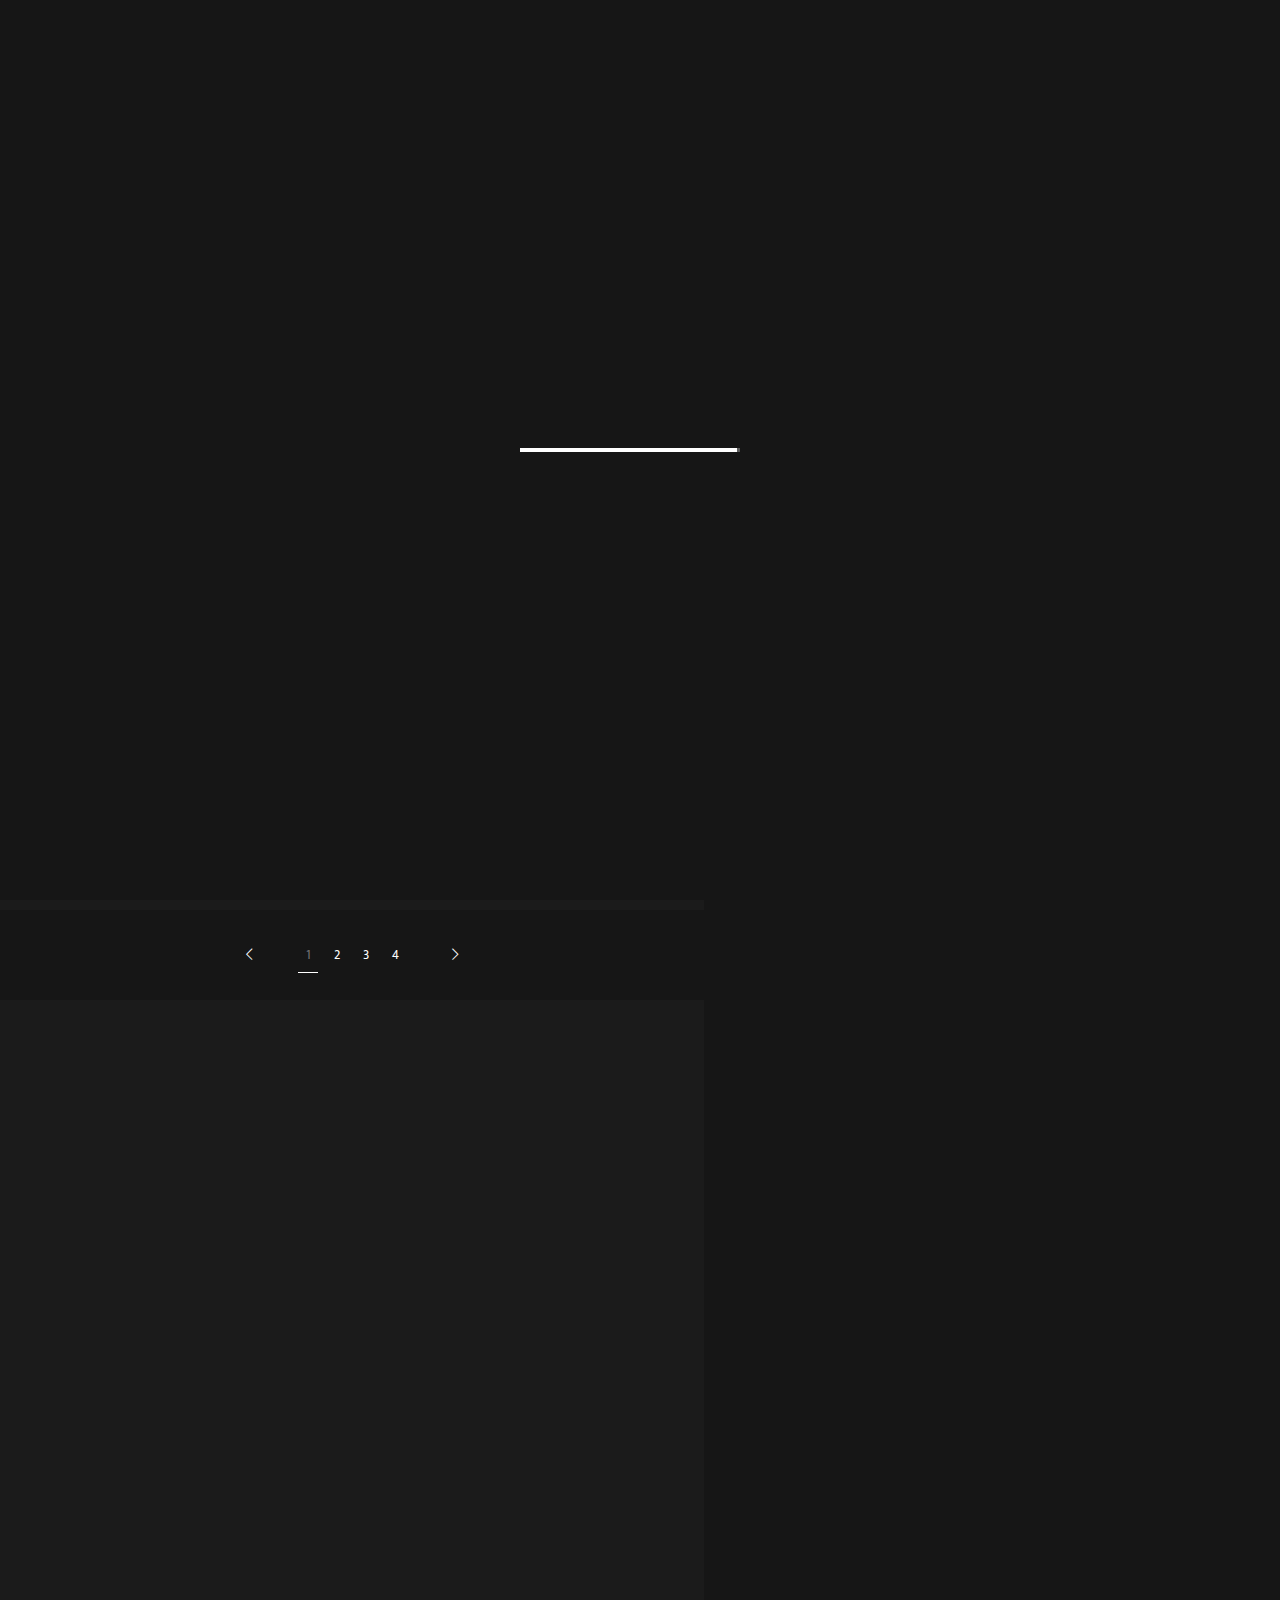
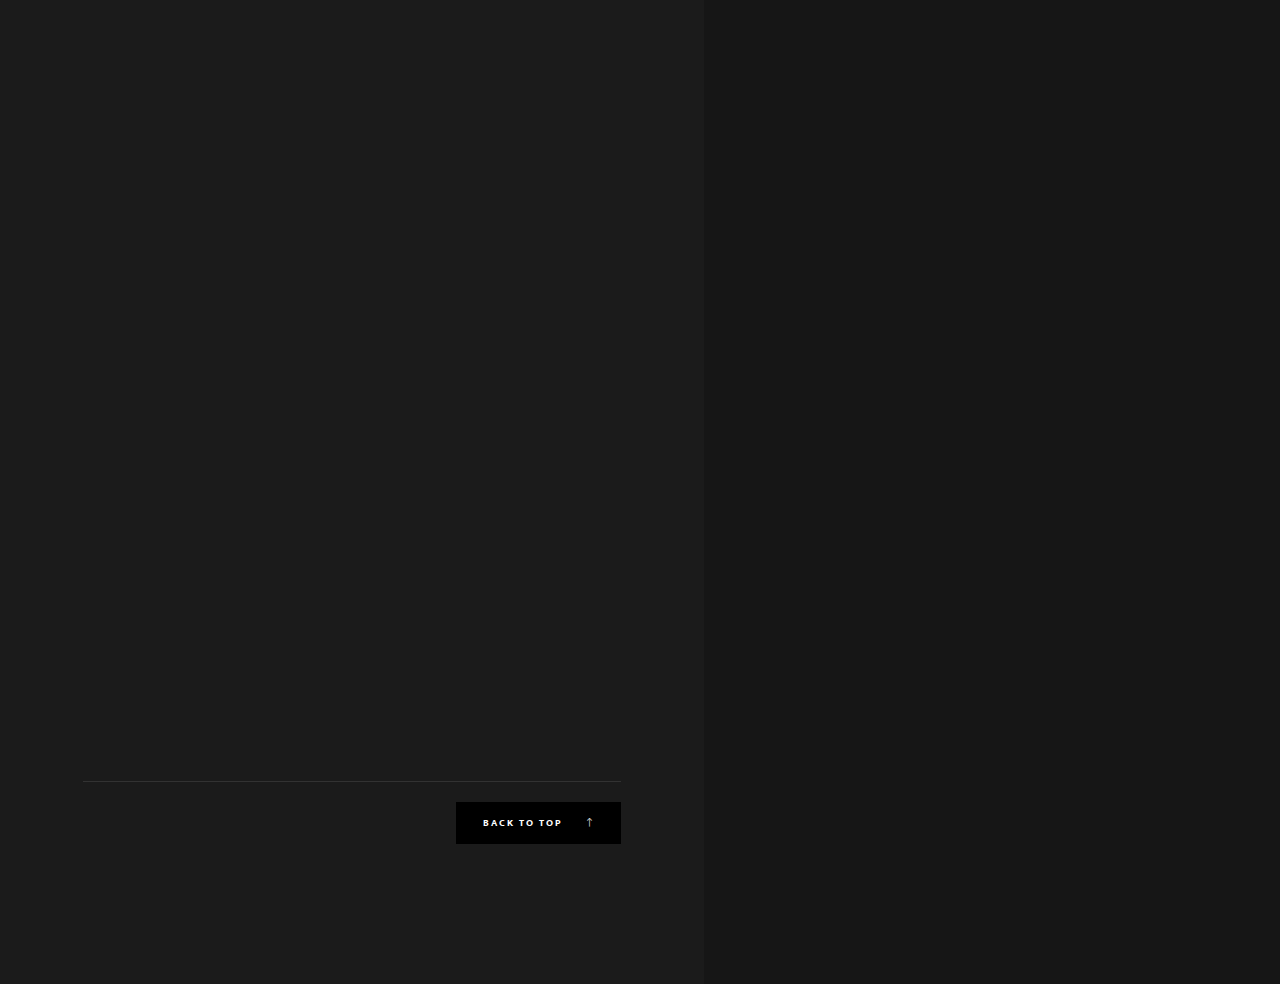
==== commit 71a9f273: "Fix blog pages" ====
--- a/blog.html
+++ b/blog.html
@@ -156,7 +156,7 @@
                                     </ul>
                                     <!-- blog media -->
                                     <div class="blog-media fl-wrap">
-                                        <img src="images/folio/folio20.jpg" class="respimg" alt="">
+                                        <img src="images/folio/folio38.webp" class="respimg" alt="">
                                     </div>
                                     <!-- blog media end -->
                                     <div class="blog-text fl-wrap">
